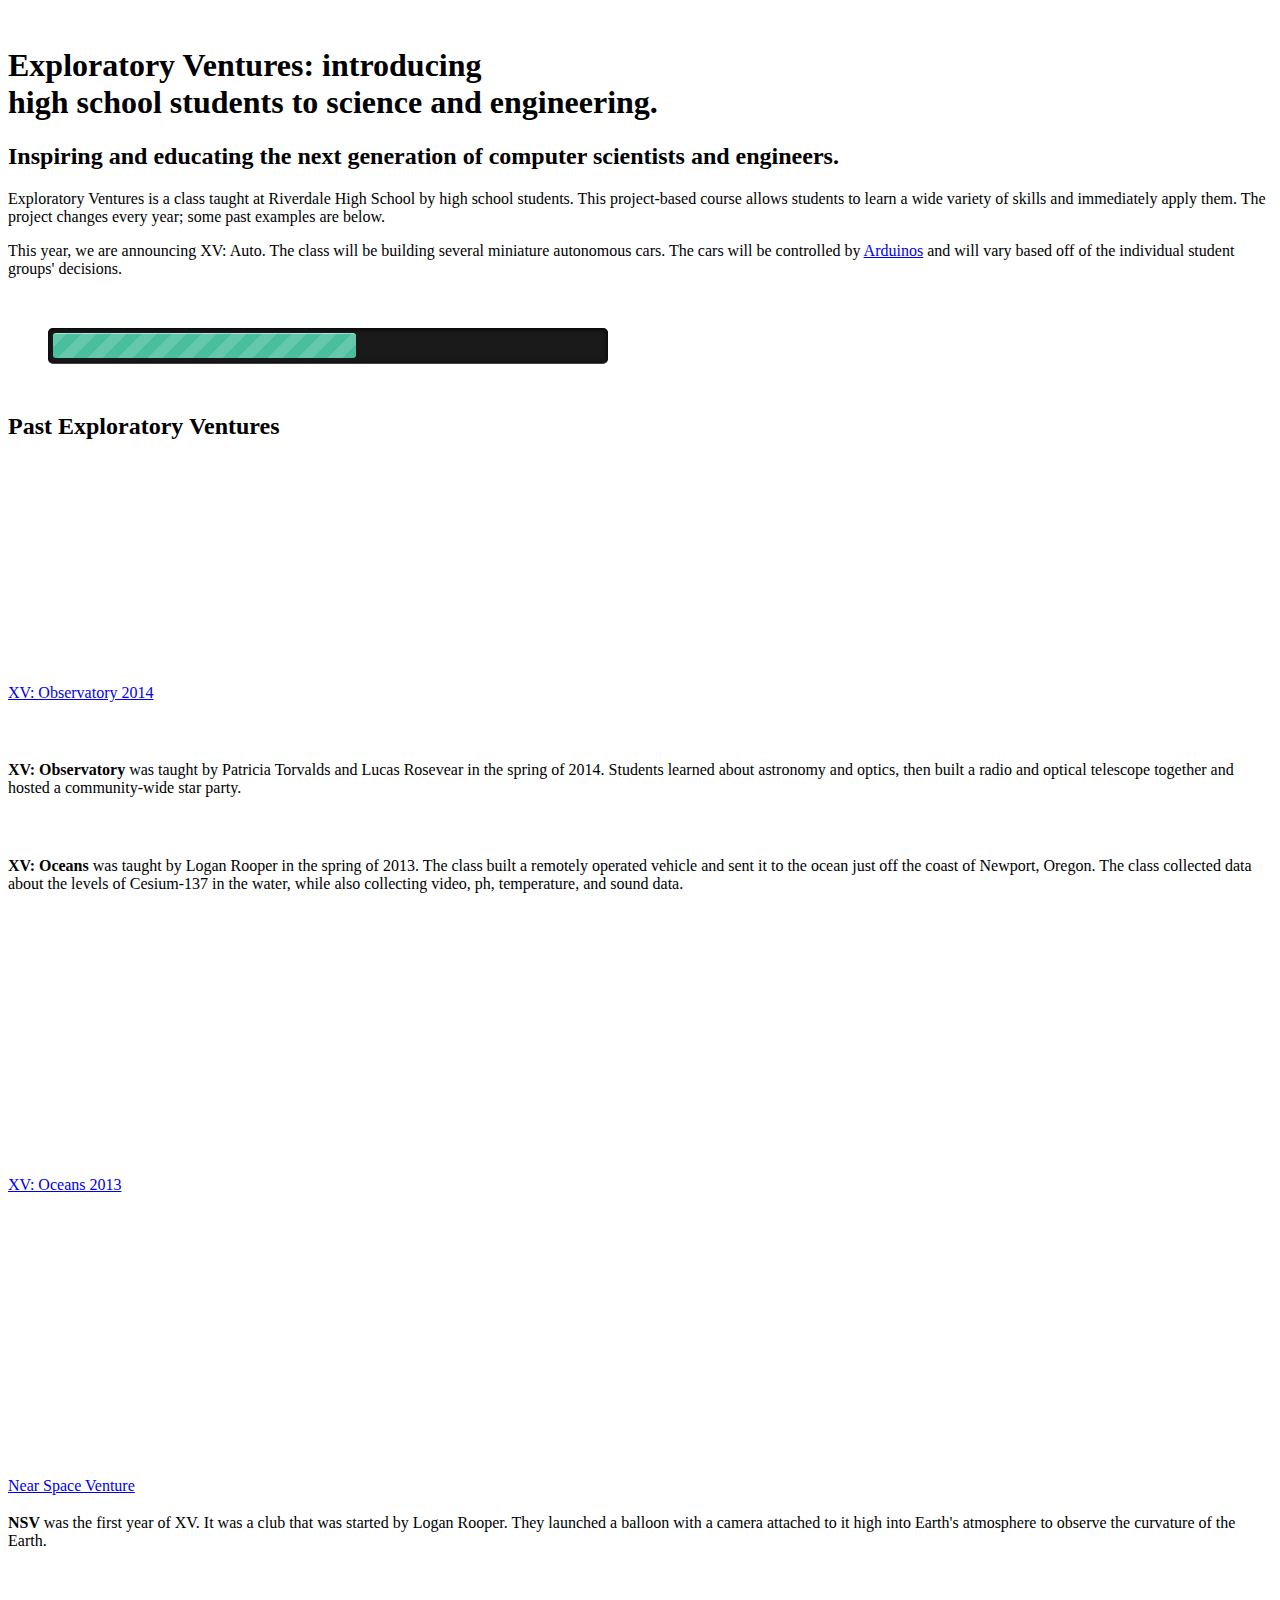
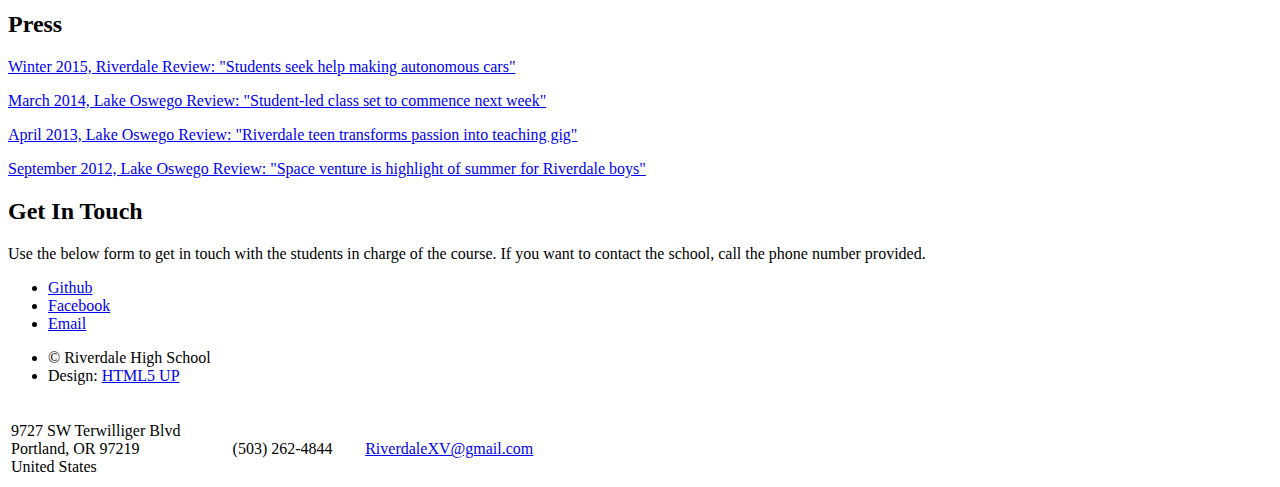
==== index.html @ 969e3108 "added css to this bc i am terrible" ====
<!DOCTYPE HTML>
<!--
	Strata by HTML5 UP
	html5up.net | @n33co
	Free for personal and commercial use under the CCA 3.0 license (html5up.net/license)
-->
<html>
	<head>
		<title>RHS Exploratory Ventures</title>
		<meta http-equiv="content-type" content="text/html; charset=utf-8" />
		<meta name="description" content="" />
		<meta name="keywords" content="" />
		<!--[if lte IE 8]><script src="css/ie/html5shiv.js"></script><![endif]-->
		<script src="js/jquery.min.js"></script>
		<script src="js/jquery.poptrox.min.js"></script>
		<script src="js/skel.min.js"></script>
		<script src="js/init.js"></script>
		<noscript>
			<link rel="stylesheet" href="css/skel.css" />
			<link rel="stylesheet" href="css/style.css" />
			<link rel="stylesheet" href="css/style-xlarge.css" />
		</noscript>
		<!--[if lte IE 8]><link rel="stylesheet" href="css/ie/v8.css" /><![endif]-->
		 </head>
	<body id="top">
	<style>
		.progress-bar {
    background-color: #1a1a1a;
    height: 25px;
    padding: 5px;
    width: 550px;
    margin: 50px 0;         
    border-radius: 5px;
    box-shadow: 0 1px 5px #000 inset, 0 1px 0 #444;           
}

.progress-bar span {
    display: inline-block;
    height: 100%;
    border-radius: 3px;
    box-shadow: 0 1px 0 rgba(255, 255, 255, .5) inset;
    transition: width .4s ease-in-out;    
}
.blue span {
    background-color: #49bf9d;   
}

.stripes span {
    background-size: 30px 30px;
    background-image: linear-gradient(135deg, rgba(255, 255, 255, .15) 25%, transparent 25%,
                        transparent 50%, rgba(255, 255, 255, .15) 50%, rgba(255, 255, 255, .15) 75%,
                        transparent 75%, transparent);            
    
    animation: animate-stripes 3s linear infinite;             
}

@keyframes animate-stripes {
    0% {background-position: 0 0;} 100% {background-position: 60px 0;}
}
	</style>

		<!-- Header -->
			<header id="header">
				<a href="#" class="image avatar"><img src="images/XVAUTO.png" alt="" /></a>
				<h1><strong>Exploratory Ventures</strong>: introducing<br />
				high school students to science and engineering.
			</h1>
			</header>

		<!-- Main -->
			<div id="main">
		
				<!-- One -->
					<section id="one">
						<header class="major">
							<h2>Inspiring and educating the next generation of computer scientists and engineers.<br />
							</h2>
						</header>
						<p><bold>Exploratory Ventures</bold> is a class taught at Riverdale High School by high school students. This project-based course allows students to learn a wide variety of skills and immediately apply them. The project changes every year; some past examples are below.</p>
						<p><bold>This year</bold>, we are announcing XV: Auto. The class will be building several miniature autonomous cars. The cars will be controlled by <a href="http://www.arduino.cc/" target="_blank">Arduinos</a> and will vary based off of the individual student groups' decisions.
						<ul class="actions">
							<div class="progress-bar blue stripes">
    <span style="width: 55%">
</div>
</div></center>
						</ul>
					</section>
				
				<!-- Two -->
					<section id="two">
						<h2>Past Exploratory Ventures</h2>
						<div class="row">
							<article class="6u 12u$(3) work-item">
								<iframe src="//player.vimeo.com/video/119305865" width="348" height="204" frameborder="0" webkitallowfullscreen mozallowfullscreen allowfullscreen></iframe> <p><a href="http://vimeo.com/119305865">XV: Observatory 2014</a>
								<h3><br></h3>
								<p></p>
							</article>
							<article class="6u$ 12u$(3) work-item">
								<strong>XV: Observatory</strong> was taught by Patricia Torvalds and Lucas Rosevear in the spring of 2014. Students learned about astronomy and optics, then built a radio and optical telescope together and hosted a community-wide star party.
								<h3><br></h3>
								<p></p>
							</article>
							<article class="6u 12u$(3) work-item">
								<strong>XV: Oceans </strong> was taught by Logan Rooper in the spring of 2013. The class built a remotely operated vehicle and sent it to the ocean just off the coast of Newport, Oregon. The class collected data about the levels of Cesium-137 in the water, while also collecting video, ph, temperature, and sound data.
								<h3><br></h3>
								<p></p>
							</article>
							<article class="6u$ 12u$(3) work-item">
								<iframe src="//player.vimeo.com/video/84541056" width="348" height="204" frameborder="0" webkitallowfullscreen mozallowfullscreen allowfullscreen></iframe> <p><a href="http://vimeo.com/84541056">XV: Oceans 2013</a>
								<h3><br></h3>
								<p></p>
							</article>
							<article class="6u 12u$(3) work-item">
								<iframe src="//player.vimeo.com/video/48269964" width="348" height="204" frameborder="0" webkitallowfullscreen mozallowfullscreen allowfullscreen></iframe> <p><a href="http://vimeo.com/48269964">Near Space Venture</a>
								<h3></h3>
								<p></p>
							</article>
							<article class="6u$ 12u$(3) work-item">
								<strong>NSV </strong>was the first year of XV. It was a club that was started by Logan Rooper. They launched a balloon with a camera attached to it high into Earth's atmosphere to observe the curvature of the Earth.
								<h3><br></h3>
								<p></p>
							</article>
						</div>
						
					</section>
				<!-- Three -->
					<section id="three">
						<h2>Press</h2>
						<p><a href="http://issuu.com/riverdaleschool/docs/riverdalereview-winter-2015_final_i?e=13899473/11351875" target="_blank">Winter 2015, Riverdale Review: "Students seek help making autonomous cars"</a>
						<p><a href="http://www.pamplinmedia.com/lor/108-education/213154-71462-student-led-class-set-to-commence-next-week" target="_blank">March 2014, Lake Oswego Review: "Student-led class set to commence next week"</a>
						<p><a href="http://portlandtribune.com/lor/108-education/135375-riverdale-teen-transforms-passion-into-teaching-gig" target="_blank">April 2013, Lake Oswego Review: "Riverdale teen transforms passion into teaching gig"</a>
						<p><a href="http://portlandtribune.com/lor/108-education/115418-space-venture-is-highlight-of-summer-for-riverdale-boys-" target="_blank">September 2012, Lake Oswego Review: "Space venture is highlight of summer for Riverdale boys"</a>
					</section>
				<!-- Four -->
					<section id="four">
						<h2>Get In Touch</h2>
						<p>Use the below form to get in touch with the students in charge of the course. If you want to contact the school, call the phone number provided.</p>
						<div class="row">
							<div class="8u 12u$(2)">
			
							<div class="4u$ 12u$(2)">
								<table style="width:6in">
									<tr>
										<td><center><h3 class="icon fa-home"></h3></center>9727 SW Terwilliger Blvd<br />
										Portland, OR 97219<br />
										United States</td>
										<td><center><h3 class="icon fa-mobile"></h3></center>(503) 262-4844 </td>
										<td><center><h3 class="icon fa-envelope-o"></h3></center> <a href="mailto:RiverdaleXV@gmail.com">RiverdaleXV@gmail.com</a></td>
							</div>
						</div>
					</section>
			</div>
			
		<!-- Footer -->
			<footer id="footer">
				<ul class="icons">
					<li><a href="https://www.github.com/Exploratory-Ventures" class="icon fa-github"><span class="label">Github</span></a></li>
					<li><a href="https://www.facebook.com/exploratoryventures" class="icon fa-facebook"><span class="label">Facebook</span></a></li>
					<li><a href="mailto:RiverdaleXV@gmail.com" class="icon fa-envelope-o"><span class="label">Email</span></a></li>
				</ul>
				<ul class="copyright">
					<li>&copy; Riverdale High School</li><li>Design: <a href="http://html5up.net">HTML5 UP</a></li>
				</ul>
			</footer>

	</body>
</html>
---- css/style.css ----
@import url(font-awesome.min.css);
@import url("http://fonts.googleapis.com/css?family=Source+Sans+Pro:400,400italic");

/*
	Strata by HTML5 UP
	html5up.net | @n33co
	Free for personal and commercial use under the CCA 3.0 license (html5up.net/license)
*/

/* Basic */

	body {
		background: #fff;
	}

		body.is-loading *, body.is-loading *:before, body.is-loading *:after {
			-moz-animation: none !important;
			-webkit-animation: none !important;
			-o-animation: none !important;
			-ms-animation: none !important;
			animation: none !important;
			-moz-transition: none !important;
			-webkit-transition: none !important;
			-o-transition: none !important;
			-ms-transition: none !important;
			transition: none !important;
		}

	body, input, select, textarea {
		color: #a2a2a2;
		font-family: "Source Sans Pro", Helvetica, sans-serif;
		font-size: 16pt;
		font-weight: 400;
		line-height: 1.75em;
	}

	a {
		-moz-transition: color 0.2s ease-in-out, border-color 0.2s ease-in-out;
		-webkit-transition: color 0.2s ease-in-out, border-color 0.2s ease-in-out;
		-o-transition: color 0.2s ease-in-out, border-color 0.2s ease-in-out;
		-ms-transition: color 0.2s ease-in-out, border-color 0.2s ease-in-out;
		transition: color 0.2s ease-in-out, border-color 0.2s ease-in-out;
		border-bottom: dotted 1px;
		color: #49bf9d;
		text-decoration: none;
	}

		a:hover {
			border-bottom-color: transparent;
			color: #49bf9d !important;
			text-decoration: none;
		}

	strong, b {
		color: #787878;
		font-weight: 400;
	}

	em, i {
		font-style: italic;
	}

	p {
		margin: 0 0 2em 0;
	}

	h1, h2, h3, h4, h5, h6 {
		color: #787878;
		font-weight: 400;
		line-height: 1em;
		margin: 0 0 1em 0;
	}

		h1 a, h2 a, h3 a, h4 a, h5 a, h6 a {
			color: inherit;
			text-decoration: none;
		}

	h1 {
		font-size: 2em;
		line-height: 1.5em;
	}

	h2 {
		font-size: 1.5em;
		line-height: 1.5em;
	}

	h3 {
		font-size: 1.25em;
		line-height: 1.5em;
	}

	h4 {
		font-size: 1.1em;
		line-height: 1.5em;
	}

	h5 {
		font-size: 0.9em;
		line-height: 1.5em;
	}

	h6 {
		font-size: 0.7em;
		line-height: 1.5em;
	}

	sub {
		font-size: 0.8em;
		position: relative;
		top: 0.5em;
	}

	sup {
		font-size: 0.8em;
		position: relative;
		top: -0.5em;
	}

	hr {
		border: 0;
		border-bottom: solid 2px #efefef;
		margin: 2em 0;
	}

		hr.major {
			margin: 3em 0;
		}

	blockquote {
		border-left: solid 6px #efefef;
		font-style: italic;
		margin: 0 0 2em 0;
		padding: 0.5em 0 0.5em 1.5em;
	}
/*progress bar */
.progress-bar {
    background-color: #1a1a1a;
    height: 25px;
    padding: 5px;
    width: 550px;
    margin: 50px 0;         
    border-radius: 5px;
    box-shadow: 0 1px 5px #000 inset, 0 1px 0 #444;           
}

.progress-bar span {
    display: inline-block;
    height: 100%;
    border-radius: 3px;
    box-shadow: 0 1px 0 rgba(255, 255, 255, .5) inset;
    transition: width .4s ease-in-out;    
}
.blue span {
    background-color: #49bf9d;   
}

.orange span {
      background-color: #fecf23;
      background-image: linear-gradient(top, #fecf23, #fd9215);  
}   

.green span {
      background-color: #a5df41;
      background-image: linear-gradient(top, #a5df41, #4ca916);  
}
.stripes span {
    background-size: 30px 30px;
    background-image: linear-gradient(135deg, rgba(255, 255, 255, .15) 25%, transparent 25%,
                        transparent 50%, rgba(255, 255, 255, .15) 50%, rgba(255, 255, 255, .15) 75%,
                        transparent 75%, transparent);            
    
    animation: animate-stripes 3s linear infinite;             
}

@keyframes animate-stripes {
    0% {background-position: 0 0;} 100% {background-position: 60px 0;}
}
	   
/*end pbar */	   
	code {
		background: #f7f7f7;
		border-radius: 0.35em;
		border: solid 2px #efefef;
		font-family: "Courier New", monospace;
		font-size: 0.9em;
		margin: 0 0.25em;
		padding: 0.25em 0.65em;
	}

	pre {
		-webkit-overflow-scrolling: touch;
		font-family: "Courier New", monospace;
		font-size: 0.9em;
		margin: 0 0 2em 0;
	}

		pre code {
			display: block;
			line-height: 1.75em;
			padding: 1em 1.5em;
			overflow-x: auto;
		}

	.align-left {
		text-align: left;
	}

	.align-center {
		text-align: center;
	}

	.align-right {
		text-align: right;
	}

/* Section/Article */

	section.special, article.special {
		text-align: center;
	}

	header p {
		color: #b2b2b2;
		position: relative;
		margin: 0 0 1.5em 0;
	}

	header h2 + p {
		font-size: 1.25em;
		margin-top: -1em;
		line-height: 1.5em;
	}

	header h3 + p {
		font-size: 1.1em;
		margin-top: -0.8em;
		line-height: 1.5em;
	}

	header h4 + p,
	header h5 + p,
	header h6 + p {
		font-size: 0.9em;
		margin-top: -0.6em;
		line-height: 1.5em;
	}

	header.major h2 {
		font-size: 2em;
	}

/* Form */

	form {
		margin: 0 0 2em 0;
	}

	label {
		color: #787878;
		display: block;
		font-size: 0.9em;
		font-weight: 400;
		margin: 0 0 1em 0;
	}

	input[type="text"],
	input[type="password"],
	input[type="email"],
	select,
	textarea {
		-moz-appearance: none;
		-webkit-appearance: none;
		-o-appearance: none;
		-ms-appearance: none;
		appearance: none;
		background: #f7f7f7;
		border-radius: 0.35em;
		border: solid 2px transparent;
		color: inherit;
		display: block;
		outline: 0;
		padding: 0 0.75em;
		text-decoration: none;
		width: 100%;
	}

		input[type="text"]:invalid,
		input[type="password"]:invalid,
		input[type="email"]:invalid,
		select:invalid,
		textarea:invalid {
			box-shadow: none;
		}

		input[type="text"]:focus,
		input[type="password"]:focus,
		input[type="email"]:focus,
		select:focus,
		textarea:focus {
			border-color: #49bf9d;
		}

	.select-wrapper {
		text-decoration: none;
		display: block;
		position: relative;
	}

		.select-wrapper:before {
			-moz-osx-font-smoothing: grayscale;
			-webkit-font-smoothing: antialiased;
			font-family: FontAwesome;
			font-style: normal;
			font-weight: normal;
			text-transform: none !important;
		}

		.select-wrapper:before {
			color: #dfdfdf;
			content: '\f078';
			display: block;
			height: 2.75em;
			line-height: 2.75em;
			pointer-events: none;
			position: absolute;
			right: 0;
			text-align: center;
			top: 0;
			width: 2.75em;
		}

		.select-wrapper select::-ms-expand {
			display: none;
		}

	input[type="text"],
	input[type="password"],
	input[type="email"],
	select {
		height: 2.75em;
	}

	textarea {
		padding: 0.75em;
	}

	input[type="checkbox"],
	input[type="radio"] {
		-moz-appearance: none;
		-webkit-appearance: none;
		-o-appearance: none;
		-ms-appearance: none;
		appearance: none;
		display: block;
		float: left;
		margin-right: -2em;
		opacity: 0;
		width: 1em;
		z-index: -1;
	}

		input[type="checkbox"] + label,
		input[type="radio"] + label {
			text-decoration: none;
			color: #a2a2a2;
			cursor: pointer;
			display: inline-block;
			font-size: 1em;
			font-weight: 400;
			padding-left: 2.4em;
			padding-right: 0.75em;
			position: relative;
		}

			input[type="checkbox"] + label:before,
			input[type="radio"] + label:before {
				-moz-osx-font-smoothing: grayscale;
				-webkit-font-smoothing: antialiased;
				font-family: FontAwesome;
				font-style: normal;
				font-weight: normal;
				text-transform: none !important;
			}

			input[type="checkbox"] + label:before,
			input[type="radio"] + label:before {
				background: #f7f7f7;
				border-radius: 0.35em;
				border: solid 2px transparent;
				content: '';
				display: inline-block;
				height: 1.65em;
				left: 0;
				line-height: 1.58125em;
				position: absolute;
				text-align: center;
				top: 0;
				width: 1.65em;
			}

		input[type="checkbox"]:checked + label:before,
		input[type="radio"]:checked + label:before {
			background: #787878;
			border-color: #787878;
			color: #fff;
			content: '\f00c';
		}

		input[type="checkbox"]:focus + label:before,
		input[type="radio"]:focus + label:before {
			border-color: #49bf9d;
		}

	input[type="checkbox"] + label:before {
		border-radius: 0.35em;
	}

	input[type="radio"] + label:before {
		border-radius: 100%;
	}

	::-webkit-input-placeholder {
		color: #b2b2b2 !important;
		opacity: 1.0;
	}

	:-moz-placeholder {
		color: #b2b2b2 !important;
		opacity: 1.0;
	}

	::-moz-placeholder {
		color: #b2b2b2 !important;
		opacity: 1.0;
	}

	:-ms-input-placeholder {
		color: #b2b2b2 !important;
		opacity: 1.0;
	}

	.formerize-placeholder {
		color: #b2b2b2 !important;
		opacity: 1.0;
	}

/* Box */

	.box {
		border-radius: 0.35em;
		border: solid 2px #efefef;
		margin-bottom: 2em;
		padding: 1.5em;
	}

		.box > :last-child,
		.box > :last-child > :last-child,
		.box > :last-child > :last-child > :last-child {
			margin-bottom: 0;
		}

		.box.alt {
			border: 0;
			border-radius: 0;
			padding: 0;
		}

/* Icon */

	.icon {
		text-decoration: none;
		border-bottom: none;
		position: relative;
	}

		.icon:before {
			-moz-osx-font-smoothing: grayscale;
			-webkit-font-smoothing: antialiased;
			font-family: FontAwesome;
			font-style: normal;
			font-weight: normal;
			text-transform: none !important;
		}

		.icon > .label {
			display: none;
		}

/* Image */

	.image {
		border-radius: 0.35em;
		border: 0;
		display: inline-block;
		position: relative;
	}

		.image:before {
			-moz-transition: opacity 0.2s ease-in-out;
			-webkit-transition: opacity 0.2s ease-in-out;
			-o-transition: opacity 0.2s ease-in-out;
			-ms-transition: opacity 0.2s ease-in-out;
			transition: opacity 0.2s ease-in-out;
			background: url("images/overlay.png");
			border-radius: 0.35em;
			content: '';
			display: block;
			height: 100%;
			left: 0;
			opacity: 0.5;
			position: absolute;
			top: 0;
			width: 100%;
		}

		.image.thumb {
			text-align: center;
		}

			.image.thumb:after {
				-moz-transition: opacity 0.2s ease-in-out;
				-webkit-transition: opacity 0.2s ease-in-out;
				-o-transition: opacity 0.2s ease-in-out;
				-ms-transition: opacity 0.2s ease-in-out;
				transition: opacity 0.2s ease-in-out;
				border-radius: 0.35em;
				border: solid 3px rgba(255, 255, 255, 0.5);
				color: #fff;
				content: 'View';
				display: inline-block;
				font-size: 0.8em;
				font-weight: 400;
				left: 50%;
				line-height: 2.25em;
				margin: -1.25em 0 0 -3em;
				opacity: 0;
				padding: 0 1.5em;
				position: absolute;
				text-align: center;
				text-decoration: none;
				top: 50%;
				white-space: nowrap;
			}

			.image.thumb:hover:after {
				opacity: 1.0;
			}

			.image.thumb:hover:before {
				background: url("images/overlay.png"), url("images/overlay.png");
				opacity: 1.0;
			}

		.image img {
			border-radius: 0.35em;
			display: block;
		}

		.image.left {
			float: left;
			margin: 0 1.5em 1em 0;
			top: 0.25em;
		}

		.image.right {
			float: right;
			margin: 0 0 1em 1.5em;
			top: 0.25em;
		}

		.image.left, .image.right {
			max-width: 40%;
		}

			.image.left img, .image.right img {
				width: 100%;
			}

		.image.fit {
			display: block;
			margin: 0 0 2em 0;
			width: 100%;
		}

			.image.fit img {
				width: 100%;
			}

		.image.avatar {
			border-radius: 100%;
		}

			.image.avatar:before {
				display: none;
			}

			.image.avatar img {
				border-radius: 100%;
				width: 100%;
			}

/* List */

	ol {
		list-style: decimal;
		margin: 0 0 2em 0;
		padding-left: 1.25em;
	}

		ol li {
			padding-left: 0.25em;
		}

	ul {
		list-style: disc;
		margin: 0 0 2em 0;
		padding-left: 1em;
	}

		ul li {
			padding-left: 0.5em;
		}

		ul.alt {
			list-style: none;
			padding-left: 0;
		}

			ul.alt li {
				border-top: solid 2px #efefef;
				padding: 0.5em 0;
			}

				ul.alt li:first-child {
					border-top: 0;
					padding-top: 0;
				}

		ul.icons {
			cursor: default;
			list-style: none;
			padding-left: 0;
		}

			ul.icons li {
				display: inline-block;
				padding: 0 1em 0 0;
			}

				ul.icons li:last-child {
					padding-right: 0;
				}

				ul.icons li .icon:before {
					font-size: 1.5em;
				}

		ul.actions {
			cursor: default;
			list-style: none;
			padding-left: 0;
		}

			ul.actions li {
				display: inline-block;
				padding: 0 1em 0 0;
				vertical-align: middle;
			}

				ul.actions li:last-child {
					padding-right: 0;
				}

			ul.actions.small li {
				padding: 0 0.5em 0 0;
			}

			ul.actions.vertical li {
				display: block;
				padding: 1em 0 0 0;
			}

				ul.actions.vertical li:first-child {
					padding-top: 0;
				}

				ul.actions.vertical li > * {
					margin-bottom: 0;
				}

			ul.actions.vertical.small li {
				padding: 0.5em 0 0 0;
			}

				ul.actions.vertical.small li:first-child {
					padding-top: 0;
				}

			ul.actions.fit {
				display: table;
				margin-left: -1em;
				padding: 0;
				table-layout: fixed;
				width: calc(100% + 1em);
			}

				ul.actions.fit li {
					display: table-cell;
					padding: 0 0 0 1em;
				}

					ul.actions.fit li > * {
						margin-bottom: 0;
					}

				ul.actions.fit.small {
					margin-left: -0.5em;
					width: calc(100% + 0.5em);
				}

					ul.actions.fit.small li {
						padding: 0 0 0 0.5em;
					}

		ul.labeled-icons {
			list-style: none;
			padding: 0;
		}

			ul.labeled-icons li {
				line-height: 1.75em;
				margin: 1.5em 0 0 0;
				padding-left: 2.25em;
				position: relative;
			}

				ul.labeled-icons li:first-child {
					margin-top: 0;
				}

				ul.labeled-icons li a {
					color: inherit;
				}

				ul.labeled-icons li h3 {
					color: #b2b2b2;
					left: 0;
					position: absolute;
					text-align: center;
					top: 0;
					width: 1em;
				}

	dl {
		margin: 0 0 2em 0;
	}

/* Table */

	.table-wrapper {
		-webkit-overflow-scrolling: touch;
		overflow-x: auto;
	}

	table {
		margin: 0 0 2em 0;
		width: 100%;
	}

		table tbody tr {
			border: solid 1px #efefef;
			border-left: 0;
			border-right: 0;
		}

			table tbody tr:nth-child(2n + 1) {
				background-color: #f7f7f7;
			}

		table td {
			padding: 0.75em 0.75em;
		}

		table th {
			color: #787878;
			font-size: 0.9em;
			font-weight: 400;
			padding: 0 0.75em 0.75em 0.75em;
			text-align: left;
		}

		table thead {
			border-bottom: solid 2px #efefef;
		}

		table tfoot {
			border-top: solid 2px #efefef;
		}

		table.alt {
			border-collapse: separate;
		}

			table.alt tbody tr td {
				border: solid 2px #efefef;
				border-left-width: 0;
				border-top-width: 0;
			}

				table.alt tbody tr td:first-child {
					border-left-width: 2px;
				}

			table.alt tbody tr:first-child td {
				border-top-width: 2px;
			}

			table.alt thead {
				border-bottom: 0;
			}

			table.alt tfoot {
				border-top: 0;
			}

/* Button */

	input[type="submit"],
	input[type="reset"],
	input[type="button"],
	.button {
		-moz-appearance: none;
		-webkit-appearance: none;
		-o-appearance: none;
		-ms-appearance: none;
		appearance: none;
		-moz-transition: background-color 0.2s ease-in-out, color 0.2s ease-in-out, border-color 0.2s ease-in-out;
		-webkit-transition: background-color 0.2s ease-in-out, color 0.2s ease-in-out, border-color 0.2s ease-in-out;
		-o-transition: background-color 0.2s ease-in-out, color 0.2s ease-in-out, border-color 0.2s ease-in-out;
		-ms-transition: background-color 0.2s ease-in-out, color 0.2s ease-in-out, border-color 0.2s ease-in-out;
		transition: background-color 0.2s ease-in-out, color 0.2s ease-in-out, border-color 0.2s ease-in-out;
		background-color: transparent;
		border-radius: 0.35em;
		border: solid 3px #efefef;
		color: #787878 !important;
		cursor: pointer;
		display: inline-block;
		font-weight: 400;
		height: 3.15em;
		height: calc(2.75em + 6px);
		line-height: 2.75em;
		min-width: 10em;
		padding: 0 1.5em;
		text-align: center;
		text-decoration: none;
		white-space: nowrap;
	}

		input[type="submit"]:hover,
		input[type="reset"]:hover,
		input[type="button"]:hover,
		.button:hover {
			border-color: #49bf9d;
			color: #49bf9d !important;
		}

		input[type="submit"]:active,
		input[type="reset"]:active,
		input[type="button"]:active,
		.button:active {
			background-color: rgba(73, 191, 157, 0.1);
			border-color: #49bf9d;
			color: #49bf9d !important;
		}

		input[type="submit"].icon,
		input[type="reset"].icon,
		input[type="button"].icon,
		.button.icon {
			padding-left: 1.35em;
		}

			input[type="submit"].icon:before,
			input[type="reset"].icon:before,
			input[type="button"].icon:before,
			.button.icon:before {
				margin-right: 0.5em;
			}

		input[type="submit"].fit,
		input[type="reset"].fit,
		input[type="button"].fit,
		.button.fit {
			display: block;
			margin: 0 0 1em 0;
			min-width: 0;
			width: 100%;
		}

		input[type="submit"].small,
		input[type="reset"].small,
		input[type="button"].small,
		.button.small {
			font-size: 0.8em;
		}

		input[type="submit"].big,
		input[type="reset"].big,
		input[type="button"].big,
		.button.big {
			font-size: 1.35em;
		}

		input[type="submit"].special,
		input[type="reset"].special,
		input[type="button"].special,
		.button.special {
			background-color: #49bf9d;
			border-color: #49bf9d;
			color: #ffffff !important;
		}

			input[type="submit"].special:hover,
			input[type="reset"].special:hover,
			input[type="button"].special:hover,
			.button.special:hover {
				background-color: #5cc6a7;
				border-color: #5cc6a7;
			}

			input[type="submit"].special:active,
			input[type="reset"].special:active,
			input[type="button"].special:active,
			.button.special:active {
				background-color: #3eb08f;
				border-color: #3eb08f;
			}

		input[type="submit"].disabled, input[type="submit"]:disabled,
		input[type="reset"].disabled,
		input[type="reset"]:disabled,
		input[type="button"].disabled,
		input[type="button"]:disabled,
		.button.disabled,
		.button:disabled {
			background-color: #e7e7e7 !important;
			border-color: #e7e7e7 !important;
			color: #b2b2b2 !important;
			cursor: default;
		}

/* Work Item */

	.work-item {
		margin: 0 0 2em 0;
	}

		.work-item .image {
			margin: 0 0 1.5em 0;
		}

		.work-item h3 {
			font-size: 1em;
			margin: 0 0 0.5em 0;
		}

		.work-item p {
			font-size: 0.8em;
			line-height: 1.5em;
			margin: 0;
		}

/* Header */

	#header {
		background-color: #060606;
		background-attachment: scroll,								fixed;
		background-image: url("images/overlay.png"), url("../images/bg.jpg");
		background-position: top left,							top left;
		background-repeat: repeat,								no-repeat;
		background-size: auto,								auto 100%;
		color: rgba(255, 255, 255, 0.5);
		height: 100%;
		left: 0;
		padding: 8em 4em 0 0;
		position: fixed;
		text-align: right;
		top: 0;
		width: 35%;
	}

		#header strong, #header b {
			color: #ffffff;
		}

		#header h2, #header h3, #header h4, #header h5, #header h6 {
			color: #ffffff;
		}

		#header h1 {
			color: rgba(255, 255, 255, 0.5);
			font-size: 1.35em;
			line-height: 1.75em;
			margin: 0;
		}

		#header .image.avatar {
			margin: 0 0 1em 0;
			width: 6.25em;
		}

/* Footer */

	#footer {
		bottom: 0;
		left: 0;
		padding: 0 4em 6em 0;
		position: fixed;
		text-align: right;
		width: 35%;
	}

		#footer .icons {
			margin: 1em 0 0 0;
		}

			#footer .icons a {
				color: rgba(255, 255, 255, 0.4);
			}

		#footer .copyright {
			color: rgba(255, 255, 255, 0.4);
			font-size: 0.8em;
			list-style: none;
			margin: 1em 0 0 0;
			padding: 0;
		}

			#footer .copyright li {
				border-left: solid 1px rgba(255, 255, 255, 0.25);
				display: inline-block;
				line-height: 1em;
				margin-left: 0.75em;
				padding-left: 0.75em;
			}

				#footer .copyright li:first-child {
					border-left: 0;
					margin-left: 0;
					padding-left: 0;
				}

				#footer .copyright li a {
					color: inherit;
				}

/* Main */

	#main {
		margin-left: 35%;
		max-width: 54em;
		padding: 8em 4em 4em 4em;
		width: calc(100% - 35%);
	}

		#main > section {
			border-top: solid 2px #efefef;
			margin: 4em 0 0 0;
			padding: 4em 0 0 0;
		}

			#main > section:first-child {
				border-top: 0;
				margin-top: 0;
				padding-top: 0;
			}

/* Poptrox */
	@-moz-keyframes spin { 0% { -moz-transform: rotate(0deg); -webkit-transform: rotate(0deg); -o-transform: rotate(0deg); -ms-transform: rotate(0deg); transform: rotate(0deg); } 100% { -moz-transform: rotate(360deg); -webkit-transform: rotate(360deg); -o-transform: rotate(360deg); -ms-transform: rotate(360deg); transform: rotate(360deg); } }
	@-webkit-keyframes spin { 0% { -moz-transform: rotate(0deg); -webkit-transform: rotate(0deg); -o-transform: rotate(0deg); -ms-transform: rotate(0deg); transform: rotate(0deg); } 100% { -moz-transform: rotate(360deg); -webkit-transform: rotate(360deg); -o-transform: rotate(360deg); -ms-transform: rotate(360deg); transform: rotate(360deg); } }
	@-o-keyframes spin { 0% { -moz-transform: rotate(0deg); -webkit-transform: rotate(0deg); -o-transform: rotate(0deg); -ms-transform: rotate(0deg); transform: rotate(0deg); } 100% { -moz-transform: rotate(360deg); -webkit-transform: rotate(360deg); -o-transform: rotate(360deg); -ms-transform: rotate(360deg); transform: rotate(360deg); } }
	@-ms-keyframes spin { 0% { -moz-transform: rotate(0deg); -webkit-transform: rotate(0deg); -o-transform: rotate(0deg); -ms-transform: rotate(0deg); transform: rotate(0deg); } 100% { -moz-transform: rotate(360deg); -webkit-transform: rotate(360deg); -o-transform: rotate(360deg); -ms-transform: rotate(360deg); transform: rotate(360deg); } }
	@keyframes spin { 0% { -moz-transform: rotate(0deg); -webkit-transform: rotate(0deg); -o-transform: rotate(0deg); -ms-transform: rotate(0deg); transform: rotate(0deg); } 100% { -moz-transform: rotate(360deg); -webkit-transform: rotate(360deg); -o-transform: rotate(360deg); -ms-transform: rotate(360deg); transform: rotate(360deg); } }

	.poptrox-popup {
		-moz-box-sizing: content-box;
		-webkit-box-sizing: content-box;
		-o-box-sizing: content-box;
		-ms-box-sizing: content-box;
		box-sizing: content-box;
		-webkit-tap-highlight-color: rgba(255, 255, 255, 0);
		background: #fff;
		border-radius: 0.35em;
		box-shadow: 0 0.1em 0.15em 0 rgba(0, 0, 0, 0.15);
		overflow: hidden;
		padding-bottom: 3em;
	}

		.poptrox-popup .loader {
			text-decoration: none;
			-moz-animation: spin 1s linear infinite;
			-webkit-animation: spin 1s linear infinite;
			-o-animation: spin 1s linear infinite;
			-ms-animation: spin 1s linear infinite;
			animation: spin 1s linear infinite;
			font-size: 1.5em;
			height: 1em;
			left: 50%;
			line-height: 1em;
			margin: -0.5em 0 0 -0.5em;
			position: absolute;
			top: 50%;
			width: 1em;
		}

			.poptrox-popup .loader:before {
				-moz-osx-font-smoothing: grayscale;
				-webkit-font-smoothing: antialiased;
				font-family: FontAwesome;
				font-style: normal;
				font-weight: normal;
				text-transform: none !important;
			}

			.poptrox-popup .loader:before {
				content: '\f1ce';
			}

		.poptrox-popup .caption {
			background: #fff;
			bottom: 0;
			cursor: default;
			font-size: 0.9em;
			height: 3em;
			left: 0;
			line-height: 2.8em;
			position: absolute;
			text-align: center;
			width: 100%;
			z-index: 1;
		}

		.poptrox-popup .nav-next,
		.poptrox-popup .nav-previous {
			text-decoration: none;
			-moz-transition: opacity 0.2s ease-in-out;
			-webkit-transition: opacity 0.2s ease-in-out;
			-o-transition: opacity 0.2s ease-in-out;
			-ms-transition: opacity 0.2s ease-in-out;
			transition: opacity 0.2s ease-in-out;
			-webkit-tap-highlight-color: rgba(255, 255, 255, 0);
			background: rgba(0, 0, 0, 0.01);
			cursor: pointer;
			height: 100%;
			opacity: 0;
			position: absolute;
			top: 0;
			width: 50%;
		}

			.poptrox-popup .nav-next:before,
			.poptrox-popup .nav-previous:before {
				-moz-osx-font-smoothing: grayscale;
				-webkit-font-smoothing: antialiased;
				font-family: FontAwesome;
				font-style: normal;
				font-weight: normal;
				text-transform: none !important;
			}

			.poptrox-popup .nav-next:before,
			.poptrox-popup .nav-previous:before {
				color: #fff;
				font-size: 2.5em;
				height: 1em;
				line-height: 1em;
				margin-top: -0.75em;
				position: absolute;
				text-align: center;
				top: 50%;
				width: 1.5em;
			}

		.poptrox-popup .nav-next {
			right: 0;
		}

			.poptrox-popup .nav-next:before {
				content: '\f105';
				right: 0;
			}

		.poptrox-popup .nav-previous {
			left: 0;
		}

			.poptrox-popup .nav-previous:before {
				content: '\f104';
				left: 0;
			}

		.poptrox-popup .closer {
			text-decoration: none;
			-moz-transition: opacity 0.2s ease-in-out;
			-webkit-transition: opacity 0.2s ease-in-out;
			-o-transition: opacity 0.2s ease-in-out;
			-ms-transition: opacity 0.2s ease-in-out;
			transition: opacity 0.2s ease-in-out;
			-webkit-tap-highlight-color: rgba(255, 255, 255, 0);
			color: #fff;
			height: 4em;
			line-height: 4em;
			opacity: 0;
			position: absolute;
			right: 0;
			text-align: center;
			top: 0;
			width: 4em;
			z-index: 2;
		}

			.poptrox-popup .closer:before {
				-moz-osx-font-smoothing: grayscale;
				-webkit-font-smoothing: antialiased;
				font-family: FontAwesome;
				font-style: normal;
				font-weight: normal;
				text-transform: none !important;
			}

			.poptrox-popup .closer:before {
				-moz-box-sizing: content-box;
				-webkit-box-sizing: content-box;
				-o-box-sizing: content-box;
				-ms-box-sizing: content-box;
				box-sizing: content-box;
				border-radius: 100%;
				border: solid 3px rgba(255, 255, 255, 0.5);
				content: '\f00d';
				display: block;
				font-size: 1em;
				height: 1.75em;
				left: 50%;
				line-height: 1.75em;
				margin: -0.875em 0 0 -0.875em;
				position: absolute;
				top: 50%;
				width: 1.75em;
			}

		.poptrox-popup:hover .nav-next,
		.poptrox-popup:hover .nav-previous {
			opacity: 0.5;
		}

			.poptrox-popup:hover .nav-next:hover,
			.poptrox-popup:hover .nav-previous:hover {
				opacity: 1.0;
			}

		.poptrox-popup:hover .closer {
			opacity: 0.5;
		}

			.poptrox-popup:hover .closer:hover {
				opacity: 1.0;
			}

/* Touch */

	body.is-touch .image.thumb:before {
		opacity: 0.5 !important;
	}

	body.is-touch .image.thumb:after {
		display: none !important;
	}

	body.is-touch #header {
		background-attachment: scroll;
		background-size: auto, cover;
	}

	body.is-touch .poptrox-popup .nav-next,
	body.is-touch .poptrox-popup .nav-previous,
	body.is-touch .poptrox-popup .closer {
		opacity: 1.0 !important;
	}
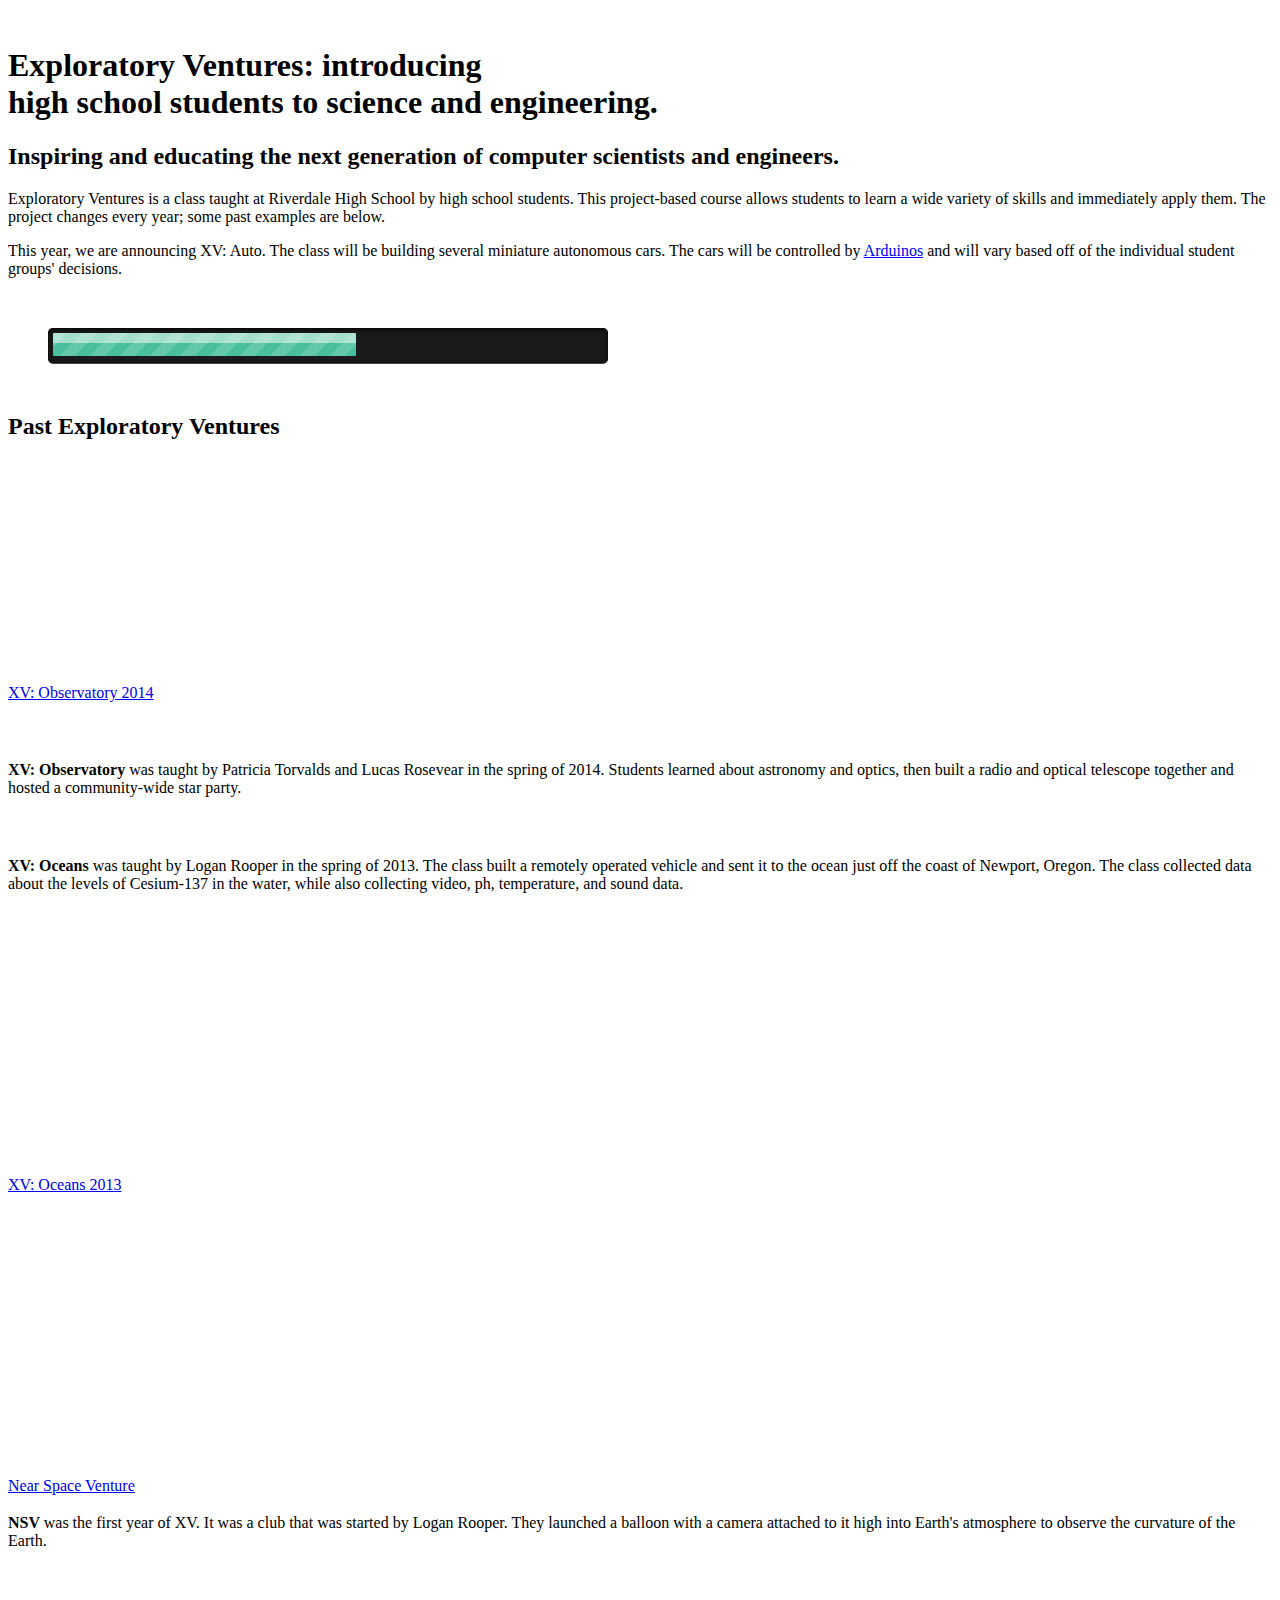
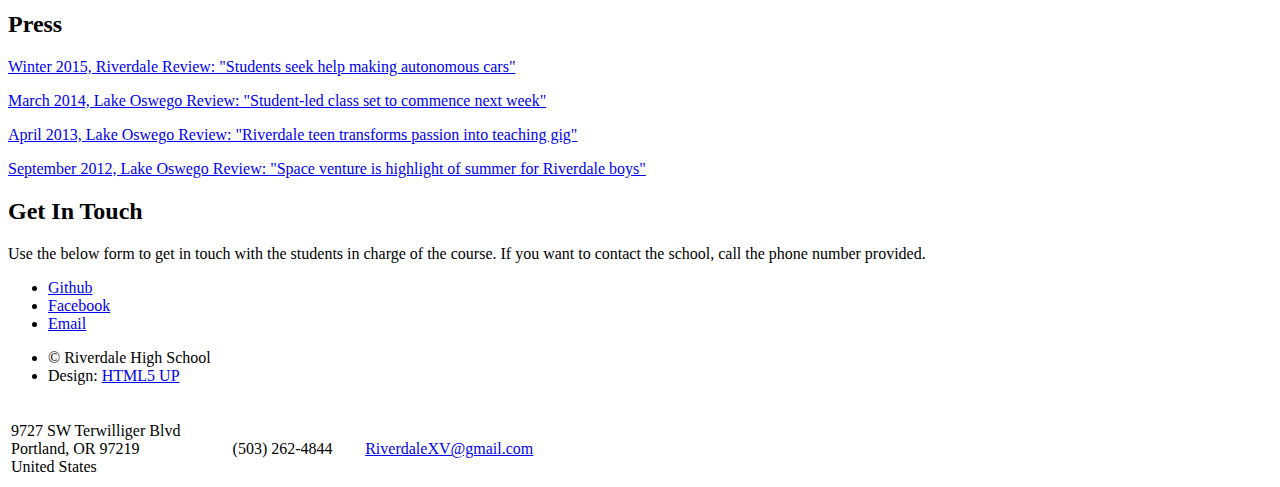
==== commit 9b106481: "progress bar" ====
--- a/index.html
+++ b/index.html
@@ -36,9 +36,9 @@
 
 .progress-bar span {
     display: inline-block;
-    height: 100%;
-    border-radius: 3px;
-    box-shadow: 0 1px 0 rgba(255, 255, 255, .5) inset;
+    height: 23px;
+    border-radius: 1px;
+    box-shadow: 0 10px 0 rgba(255, 255, 255, .5) inset;
     transition: width .4s ease-in-out;    
 }
 .blue span {
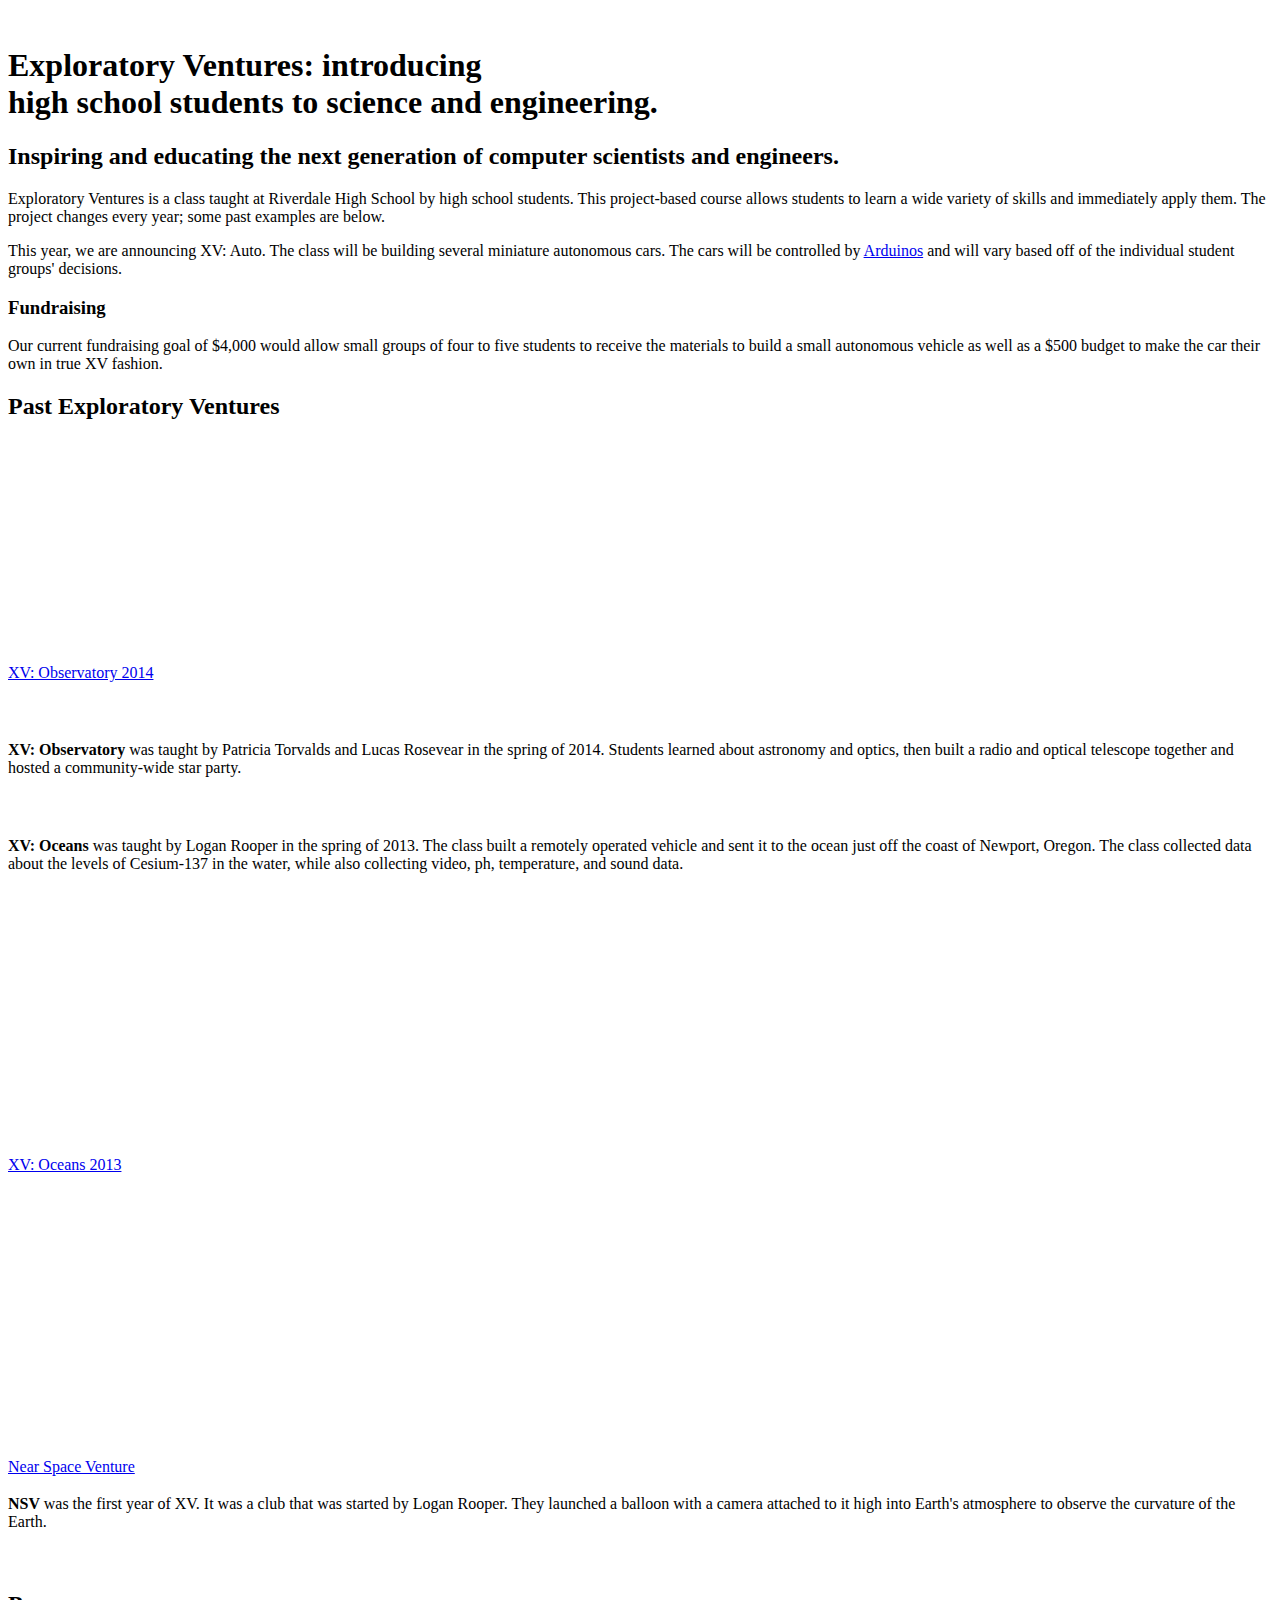
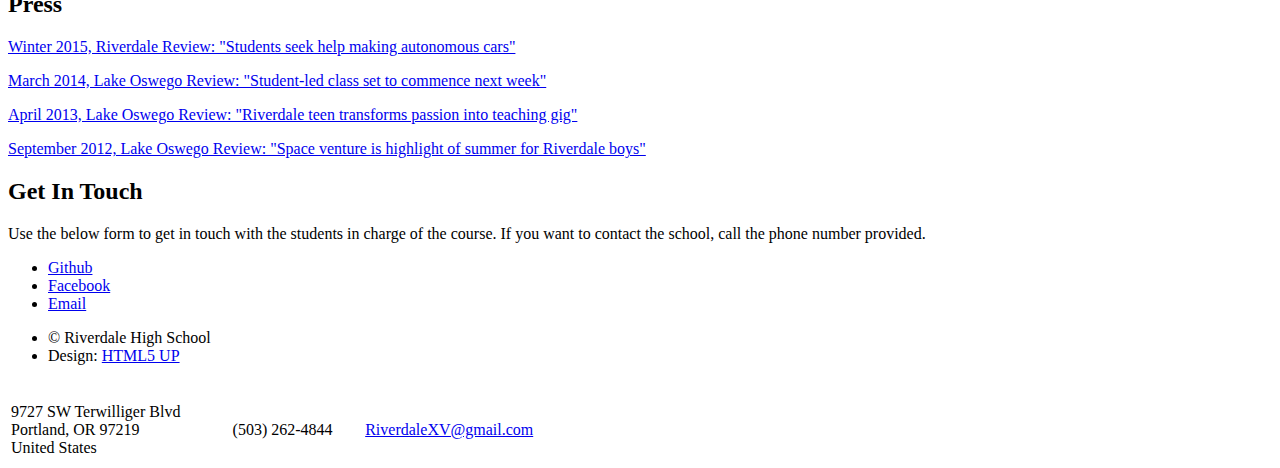
==== commit 40858a8a: "made fundraising header smaller" ====
--- a/index.html
+++ b/index.html
@@ -23,41 +23,7 @@
 		<!--[if lte IE 8]><link rel="stylesheet" href="css/ie/v8.css" /><![endif]-->
 		 </head>
 	<body id="top">
-	<style>
-		.progress-bar {
-    background-color: #1a1a1a;
-    height: 25px;
-    padding: 5px;
-    width: 550px;
-    margin: 50px 0;         
-    border-radius: 5px;
-    box-shadow: 0 1px 5px #000 inset, 0 1px 0 #444;           
-}
 
-.progress-bar span {
-    display: inline-block;
-    height: 23px;
-    border-radius: 1px;
-    box-shadow: 0 10px 0 rgba(255, 255, 255, .5) inset;
-    transition: width .4s ease-in-out;    
-}
-.blue span {
-    background-color: #49bf9d;   
-}
-
-.stripes span {
-    background-size: 30px 30px;
-    background-image: linear-gradient(135deg, rgba(255, 255, 255, .15) 25%, transparent 25%,
-                        transparent 50%, rgba(255, 255, 255, .15) 50%, rgba(255, 255, 255, .15) 75%,
-                        transparent 75%, transparent);            
-    
-    animation: animate-stripes 3s linear infinite;             
-}
-
-@keyframes animate-stripes {
-    0% {background-position: 0 0;} 100% {background-position: 60px 0;}
-}
-	</style>
 
 		<!-- Header -->
 			<header id="header">
@@ -78,12 +44,9 @@
 						</header>
 						<p><bold>Exploratory Ventures</bold> is a class taught at Riverdale High School by high school students. This project-based course allows students to learn a wide variety of skills and immediately apply them. The project changes every year; some past examples are below.</p>
 						<p><bold>This year</bold>, we are announcing XV: Auto. The class will be building several miniature autonomous cars. The cars will be controlled by <a href="http://www.arduino.cc/" target="_blank">Arduinos</a> and will vary based off of the individual student groups' decisions.
-						<ul class="actions">
-							<div class="progress-bar blue stripes">
-    <span style="width: 55%">
-</div>
-</div></center>
-						</ul>
+				<h3>Fundraising</h3>
+				<p>Our current fundraising goal of $4,000 would allow small groups of four to five students to receive the materials to build a small autonomous vehicle as well as a $500 budget to make the car their own in true XV fashion.</p>
+					
 					</section>
 				
 				<!-- Two -->
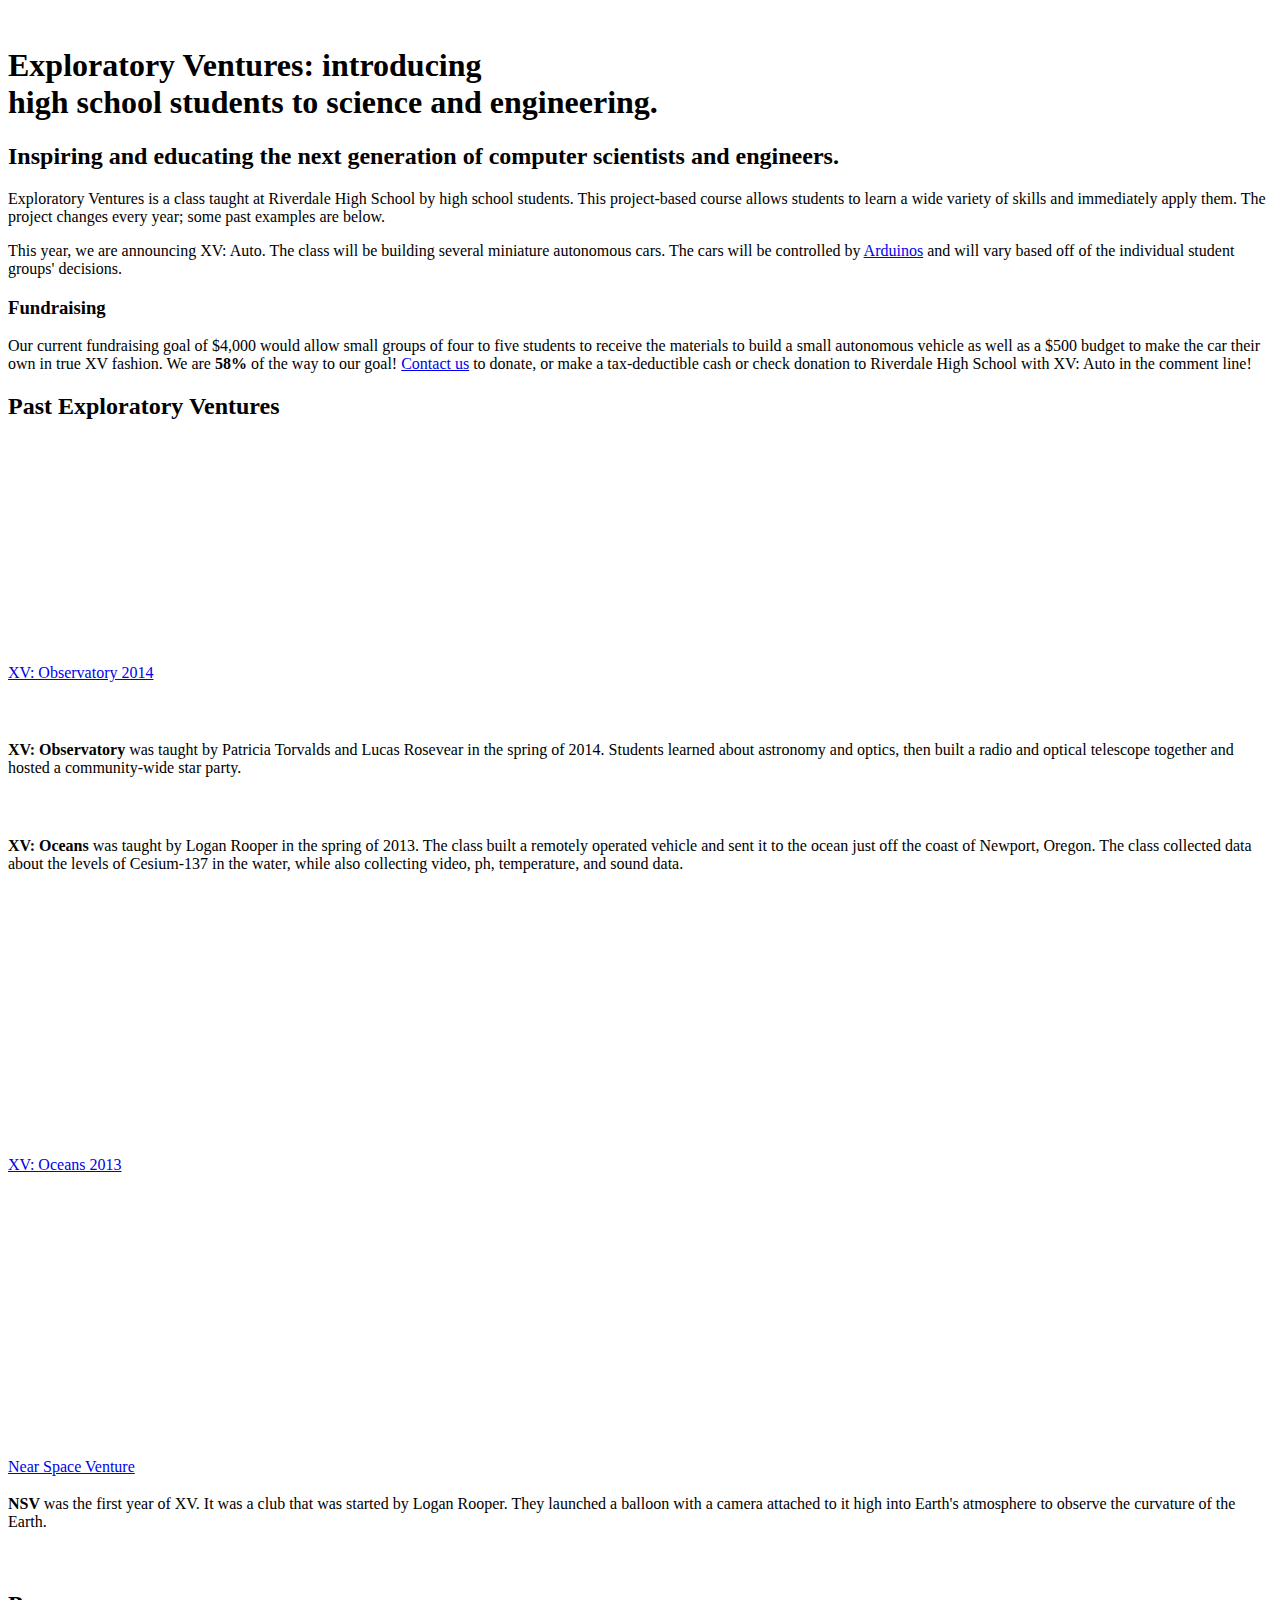
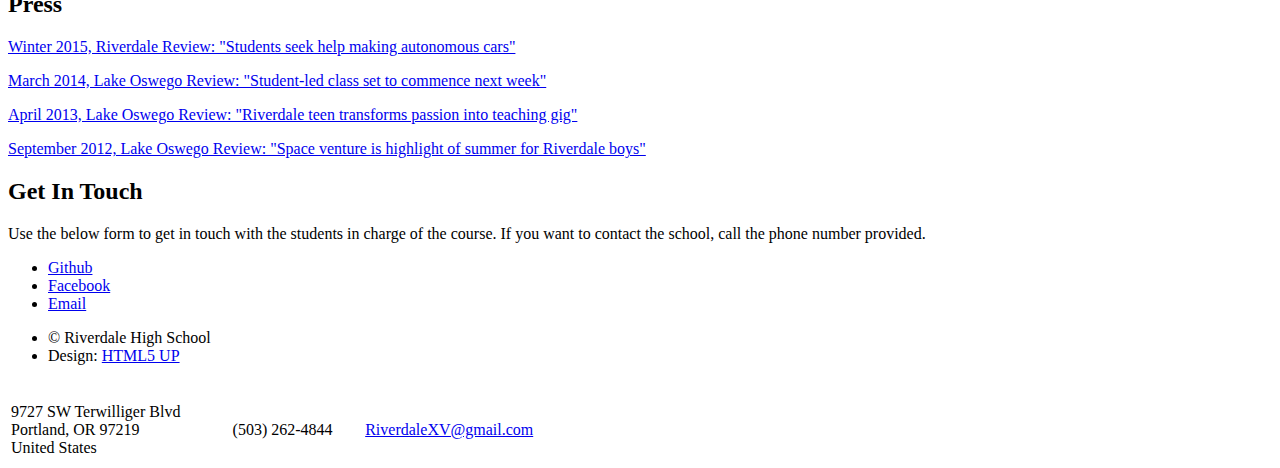
==== commit 3668b569: "fundraising text, anchor to contact" ====
--- a/index.html
+++ b/index.html
@@ -45,7 +45,7 @@
 						<p><bold>Exploratory Ventures</bold> is a class taught at Riverdale High School by high school students. This project-based course allows students to learn a wide variety of skills and immediately apply them. The project changes every year; some past examples are below.</p>
 						<p><bold>This year</bold>, we are announcing XV: Auto. The class will be building several miniature autonomous cars. The cars will be controlled by <a href="http://www.arduino.cc/" target="_blank">Arduinos</a> and will vary based off of the individual student groups' decisions.
 				<h3>Fundraising</h3>
-				<p>Our current fundraising goal of $4,000 would allow small groups of four to five students to receive the materials to build a small autonomous vehicle as well as a $500 budget to make the car their own in true XV fashion.</p>
+				<p>Our current fundraising goal of $4,000 would allow small groups of four to five students to receive the materials to build a small autonomous vehicle as well as a $500 budget to make the car their own in true XV fashion. We are <b>58%</b> of the way to our goal! <a href="#contact">Contact us</a> to donate, or make a tax-deductible cash or check donation to Riverdale High School with XV: Auto in the comment line!</p>
 					
 					</section>
 				
@@ -96,7 +96,7 @@
 					</section>
 				<!-- Four -->
 					<section id="four">
-						<h2>Get In Touch</h2>
+						<h2>Get In Touch</h2><a name="contact"></a>
 						<p>Use the below form to get in touch with the students in charge of the course. If you want to contact the school, call the phone number provided.</p>
 						<div class="row">
 							<div class="8u 12u$(2)">
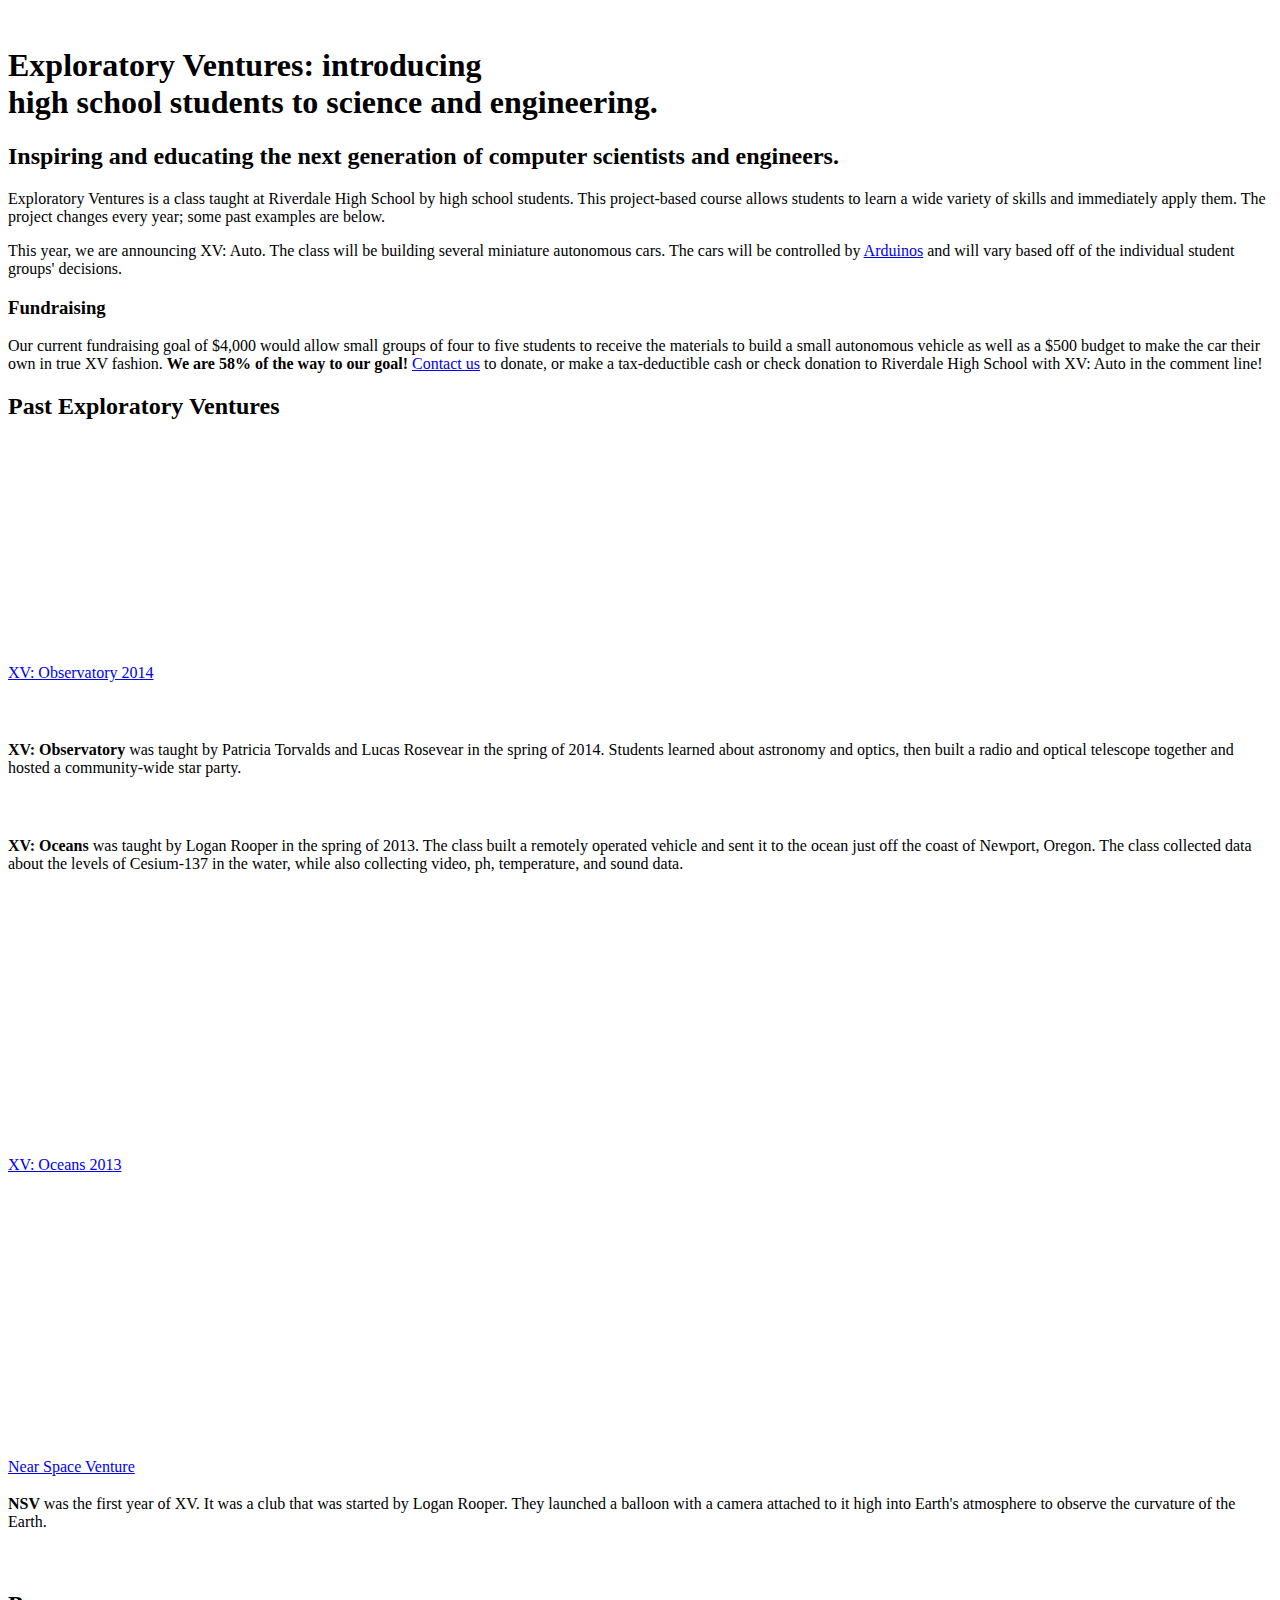
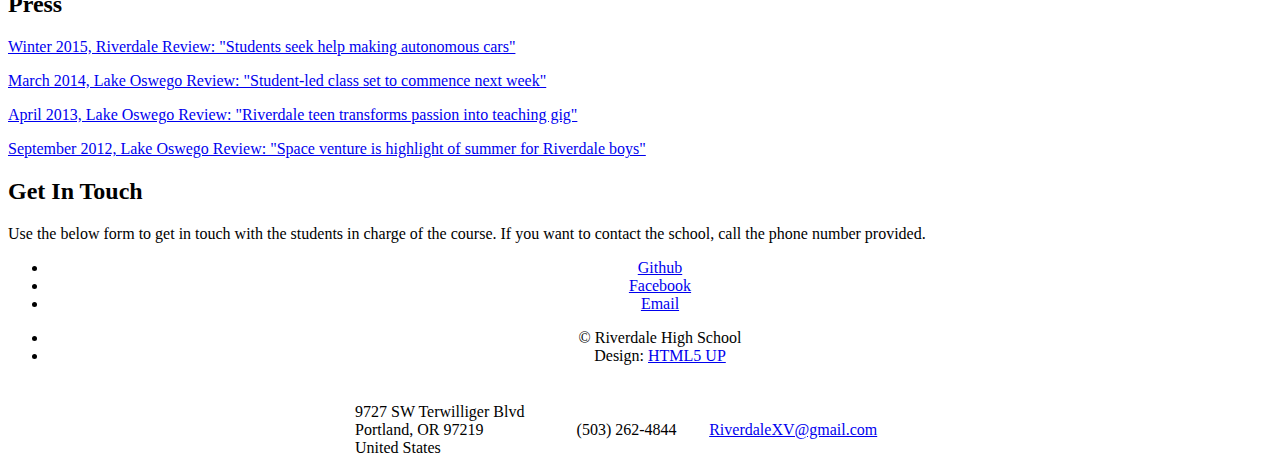
==== commit 8b0155b0: "last try" ====
--- a/index.html
+++ b/index.html
@@ -45,7 +45,7 @@
 						<p><bold>Exploratory Ventures</bold> is a class taught at Riverdale High School by high school students. This project-based course allows students to learn a wide variety of skills and immediately apply them. The project changes every year; some past examples are below.</p>
 						<p><bold>This year</bold>, we are announcing XV: Auto. The class will be building several miniature autonomous cars. The cars will be controlled by <a href="http://www.arduino.cc/" target="_blank">Arduinos</a> and will vary based off of the individual student groups' decisions.
 				<h3>Fundraising</h3>
-				<p>Our current fundraising goal of $4,000 would allow small groups of four to five students to receive the materials to build a small autonomous vehicle as well as a $500 budget to make the car their own in true XV fashion. We are <b>58%</b> of the way to our goal! <a href="#contact">Contact us</a> to donate, or make a tax-deductible cash or check donation to Riverdale High School with XV: Auto in the comment line!</p>
+				<p>Our current fundraising goal of $4,000 would allow small groups of four to five students to receive the materials to build a small autonomous vehicle as well as a $500 budget to make the car their own in true XV fashion. <b>We are 58% of the way to our goal!</b> <a href="#contact">Contact us</a> to donate, or make a tax-deductible cash or check donation to Riverdale High School with XV: Auto in the comment line!</p>
 					
 					</section>
 				
@@ -98,7 +98,7 @@
 					<section id="four">
 						<h2>Get In Touch</h2><a name="contact"></a>
 						<p>Use the below form to get in touch with the students in charge of the course. If you want to contact the school, call the phone number provided.</p>
-						<div class="row">
+						<center><div class="row">
 							<div class="8u 12u$(2)">
 			
 							<div class="4u$ 12u$(2)">
@@ -110,7 +110,7 @@
 										<td><center><h3 class="icon fa-mobile"></h3></center>(503) 262-4844 </td>
 										<td><center><h3 class="icon fa-envelope-o"></h3></center> <a href="mailto:RiverdaleXV@gmail.com">RiverdaleXV@gmail.com</a></td>
 							</div>
-						</div>
+						</div></center>
 					</section>
 			</div>
 			
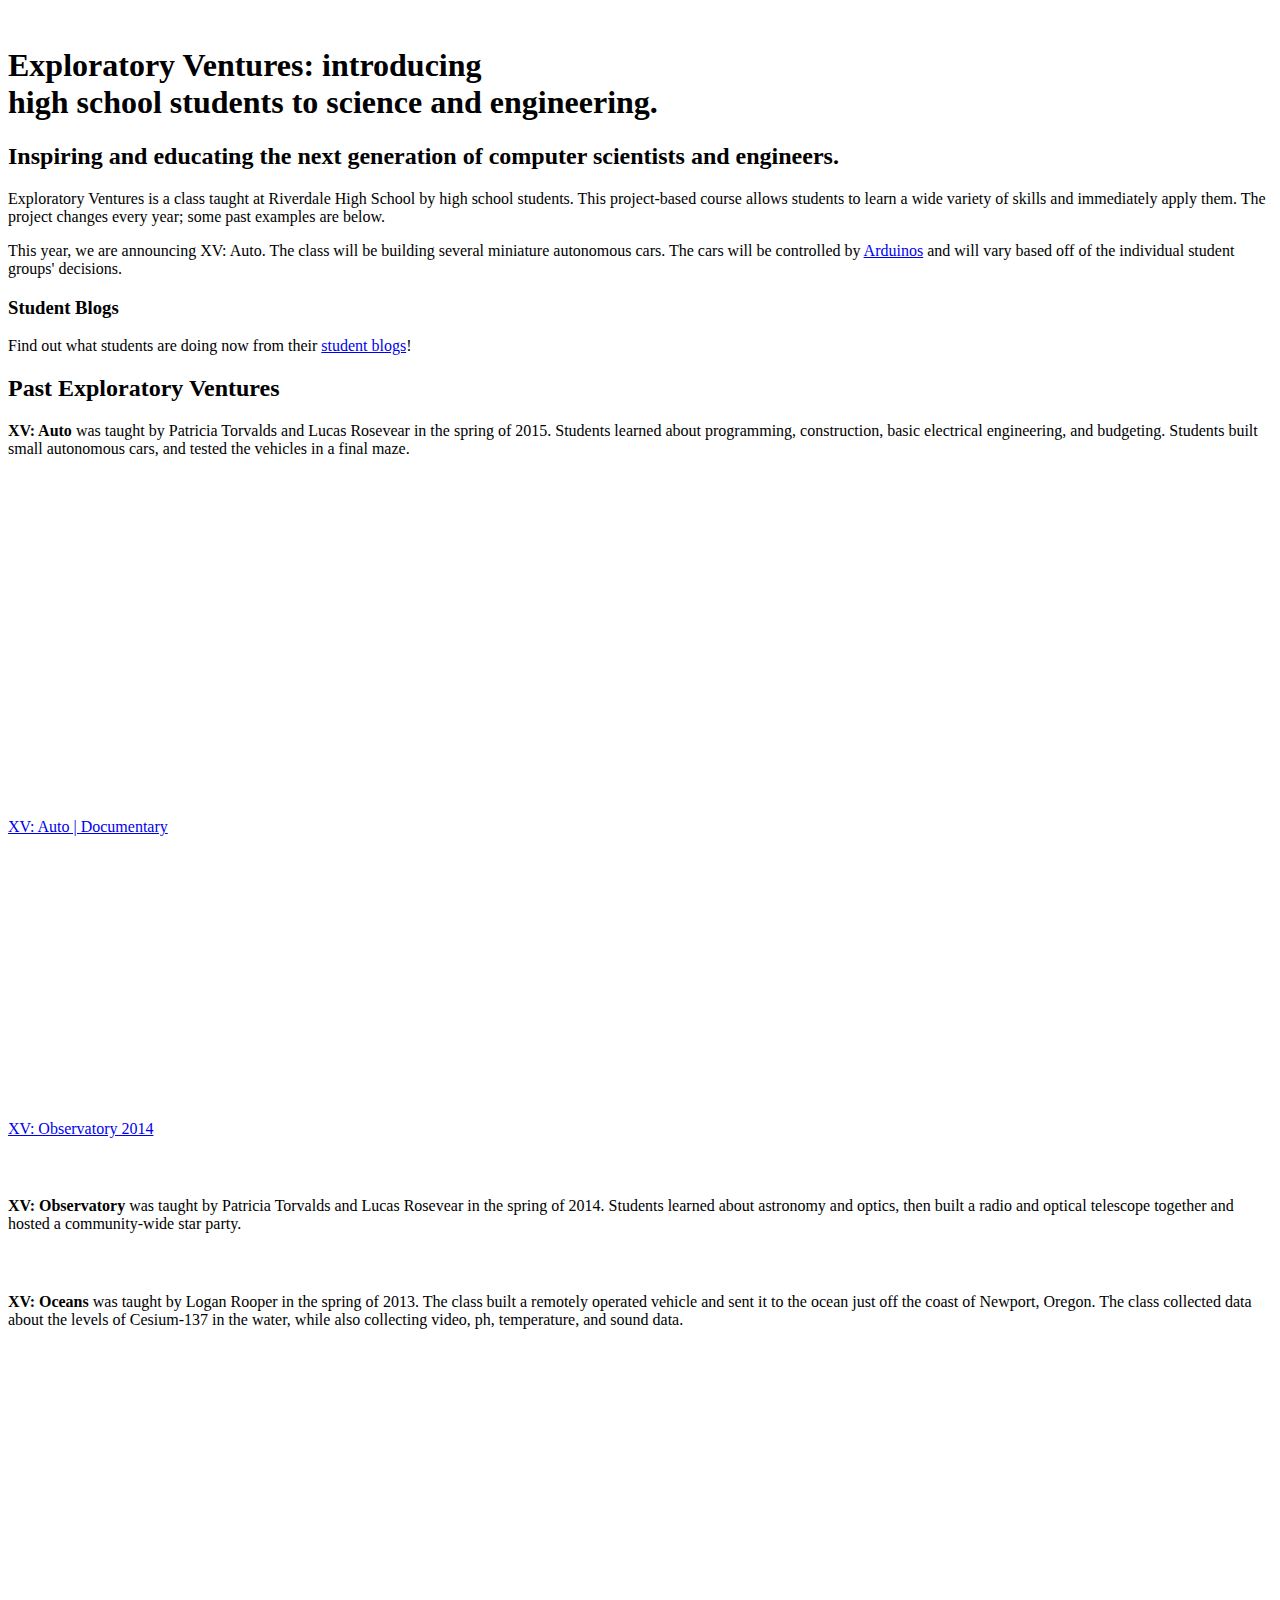
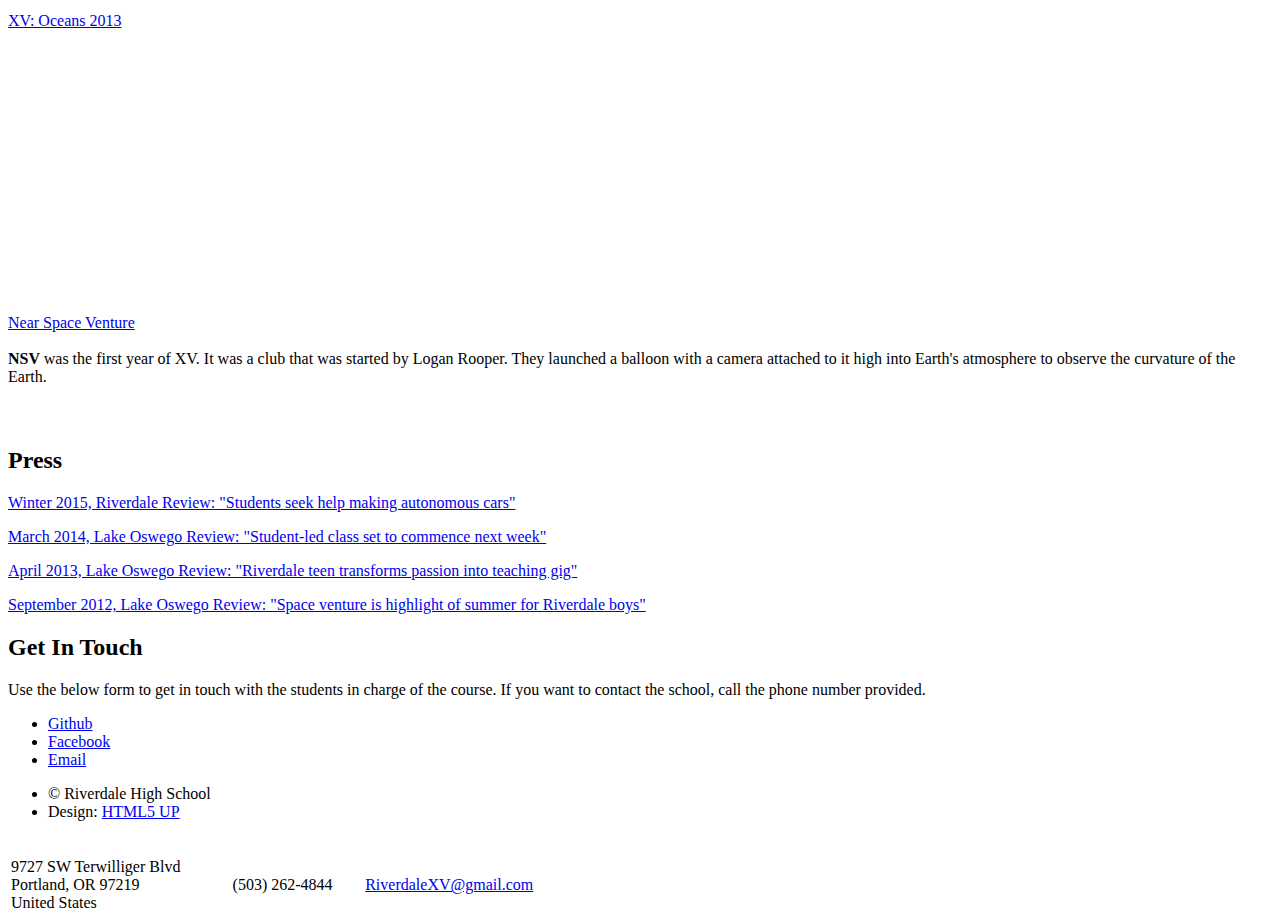
==== commit 24785be0: "Added XV: Auto documentary" ====
--- a/index.html
+++ b/index.html
@@ -27,7 +27,7 @@
 
 		<!-- Header -->
 			<header id="header">
-				<a href="#" class="image avatar"><img src="images/XVAUTO.png" alt="" /></a>
+				<a href="https://drive.google.com/folderview?id=0B9FPMNMWXCHIfnkyVVpzbk5Yd2lrdHB1UzBzOXJVN2lqTklPb2FRZkNfR240YVN1QUJaV0U" class="image avatar"><img src="images/XVAUTO.png" alt="" /></a>
 				<h1><strong>Exploratory Ventures</strong>: introducing<br />
 				high school students to science and engineering.
 			</h1>
@@ -44,8 +44,8 @@
 						</header>
 						<p><bold>Exploratory Ventures</bold> is a class taught at Riverdale High School by high school students. This project-based course allows students to learn a wide variety of skills and immediately apply them. The project changes every year; some past examples are below.</p>
 						<p><bold>This year</bold>, we are announcing XV: Auto. The class will be building several miniature autonomous cars. The cars will be controlled by <a href="http://www.arduino.cc/" target="_blank">Arduinos</a> and will vary based off of the individual student groups' decisions.
-				<h3>Fundraising</h3>
-				<p>Our current fundraising goal of $4,000 would allow small groups of four to five students to receive the materials to build a small autonomous vehicle as well as a $500 budget to make the car their own in true XV fashion. <b>We are 58% of the way to our goal!</b> <a href="#contact">Contact us</a> to donate, or make a tax-deductible cash or check donation to Riverdale High School with XV: Auto in the comment line!</p>
+				<h3>Student Blogs</h3>
+				<p>Find out what students are doing now from their <a href="blog_index.html"</a>student blogs</a>!</p>
 					
 					</section>
 				
@@ -53,6 +53,16 @@
 					<section id="two">
 						<h2>Past Exploratory Ventures</h2>
 						<div class="row">
+							<article class="6u 12u$(3) work-item">
+								<strong>XV: Auto</strong> was taught by Patricia Torvalds and Lucas Rosevear in the spring of 2015. Students learned about programming, construction, basic electrical engineering, and budgeting. Students built small autonomous cars, and tested the vehicles in a final maze.
+								<h3><br></h3>
+								<p></p>
+							</article>
+							<article class="6u 12u$(3) work-item">
+								<iframe src="https://player.vimeo.com/video/137780322" width="500" height="281" frameborder="0" webkitallowfullscreen mozallowfullscreen allowfullscreen></iframe> <p><a href="https://vimeo.com/137780322">XV: Auto | Documentary</a></p>
+								<h3><br></h3>
+								<p></p>
+							</article>
 							<article class="6u 12u$(3) work-item">
 								<iframe src="//player.vimeo.com/video/119305865" width="348" height="204" frameborder="0" webkitallowfullscreen mozallowfullscreen allowfullscreen></iframe> <p><a href="http://vimeo.com/119305865">XV: Observatory 2014</a>
 								<h3><br></h3>
@@ -98,19 +108,19 @@
 					<section id="four">
 						<h2>Get In Touch</h2><a name="contact"></a>
 						<p>Use the below form to get in touch with the students in charge of the course. If you want to contact the school, call the phone number provided.</p>
-						<center><div class="row">
+						<div class="row">
 							<div class="8u 12u$(2)">
 			
 							<div class="4u$ 12u$(2)">
 								<table style="width:6in">
 									<tr>
-										<td><center><h3 class="icon fa-home"></h3></center>9727 SW Terwilliger Blvd<br />
+										<td><center><h3 class="icon fa-home"></center></h3>9727 SW Terwilliger Blvd<br />
 										Portland, OR 97219<br />
 										United States</td>
 										<td><center><h3 class="icon fa-mobile"></h3></center>(503) 262-4844 </td>
 										<td><center><h3 class="icon fa-envelope-o"></h3></center> <a href="mailto:RiverdaleXV@gmail.com">RiverdaleXV@gmail.com</a></td>
 							</div>
-						</div></center>
+						</div>
 					</section>
 			</div>
 			
--- a/css/style.css
+++ b/css/style.css
@@ -134,50 +134,18 @@
 		margin: 0 0 2em 0;
 		padding: 0.5em 0 0.5em 1.5em;
 	}
+	
+	#captions { 
+		margin: 5px; 
+		color: #333 !important;
+		text-align: center; 
+		font-size: 12px;
+		float: left; 
+	}
+
+
 /*progress bar */
-.progress-bar {
-    background-color: #1a1a1a;
-    height: 25px;
-    padding: 5px;
-    width: 550px;
-    margin: 50px 0;         
-    border-radius: 5px;
-    box-shadow: 0 1px 5px #000 inset, 0 1px 0 #444;           
-}
-
-.progress-bar span {
-    display: inline-block;
-    height: 100%;
-    border-radius: 3px;
-    box-shadow: 0 1px 0 rgba(255, 255, 255, .5) inset;
-    transition: width .4s ease-in-out;    
-}
-.blue span {
-    background-color: #49bf9d;   
-}
-
-.orange span {
-      background-color: #fecf23;
-      background-image: linear-gradient(top, #fecf23, #fd9215);  
-}   
-
-.green span {
-      background-color: #a5df41;
-      background-image: linear-gradient(top, #a5df41, #4ca916);  
-}
-.stripes span {
-    background-size: 30px 30px;
-    background-image: linear-gradient(135deg, rgba(255, 255, 255, .15) 25%, transparent 25%,
-                        transparent 50%, rgba(255, 255, 255, .15) 50%, rgba(255, 255, 255, .15) 75%,
-                        transparent 75%, transparent);            
-    
-    animation: animate-stripes 3s linear infinite;             
-}
-
-@keyframes animate-stripes {
-    0% {background-position: 0 0;} 100% {background-position: 60px 0;}
-}
-	   
+
 /*end pbar */	   
 	code {
 		background: #f7f7f7;
@@ -1077,6 +1045,52 @@
 				padding-top: 0;
 			}
 
+
+/* Blogs */
+	#blogs1{
+		position: relative;
+		width: 30%;
+		height: 100%;
+		left: 35%;
+		top: 12em;
+		float: left;
+	}
+
+	#blogs1 img {
+		width: calc(100% - 50%);
+		height: auto;
+	}
+
+	#blogs2{
+		position: relative;
+		width: 30%;
+		height: 100%;
+		top: 12em;
+		float: right;
+	}
+
+	#blogs2 img {
+		width: calc(100% - 50%);
+		height: auto;
+	}
+
+	.blog { /*left: 12%, 45%. top: Increments of 22*/
+		max-width: 27em;
+		width: calc(100% - 35% - 48%);
+		position: absolute;
+		color: #888585;
+	}
+	.overlay{
+            background:transparent url(../images/overlay.png) repeat top left;
+            position:fixed;
+            top:0px;
+            bottom:0px;
+            left:0px;
+            right:0px;
+            z-index:100;
+        }
+
+
 /* Poptrox */
 	@-moz-keyframes spin { 0% { -moz-transform: rotate(0deg); -webkit-transform: rotate(0deg); -o-transform: rotate(0deg); -ms-transform: rotate(0deg); transform: rotate(0deg); } 100% { -moz-transform: rotate(360deg); -webkit-transform: rotate(360deg); -o-transform: rotate(360deg); -ms-transform: rotate(360deg); transform: rotate(360deg); } }
 	@-webkit-keyframes spin { 0% { -moz-transform: rotate(0deg); -webkit-transform: rotate(0deg); -o-transform: rotate(0deg); -ms-transform: rotate(0deg); transform: rotate(0deg); } 100% { -moz-transform: rotate(360deg); -webkit-transform: rotate(360deg); -o-transform: rotate(360deg); -ms-transform: rotate(360deg); transform: rotate(360deg); } }
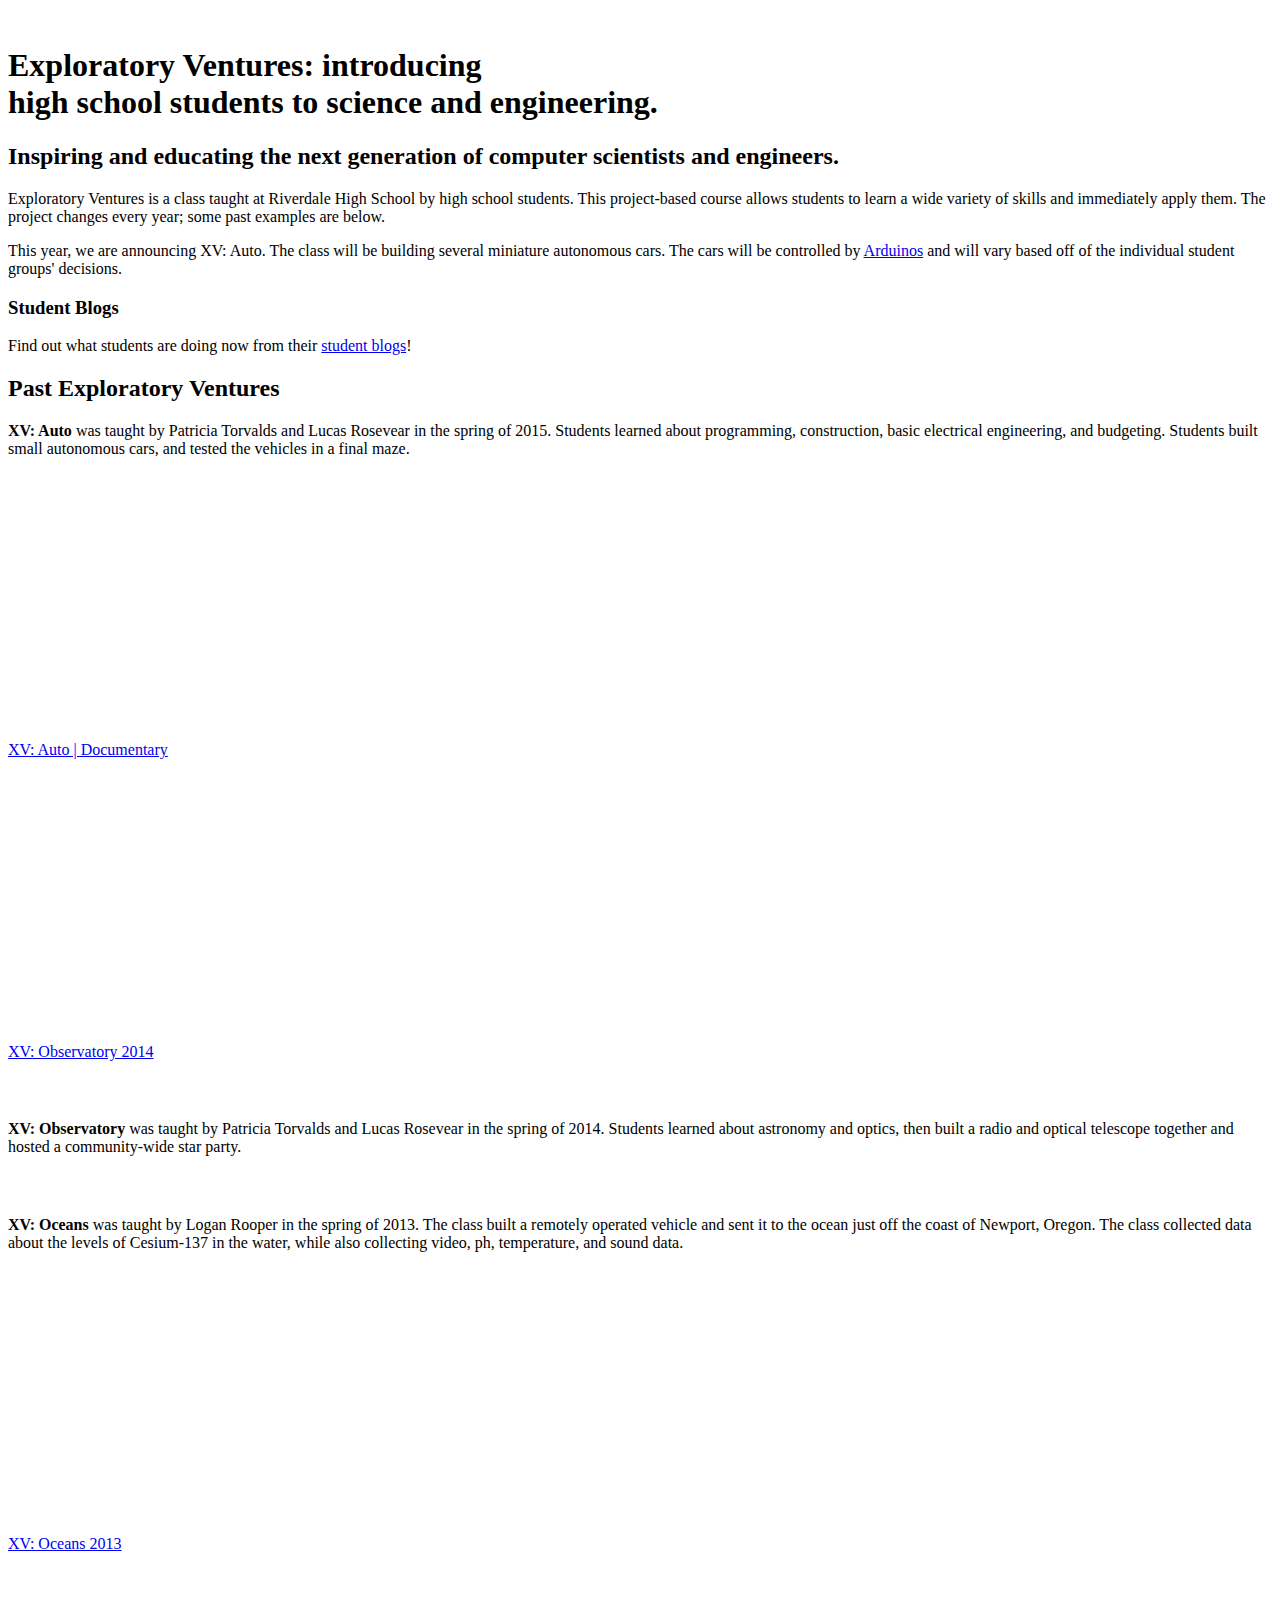
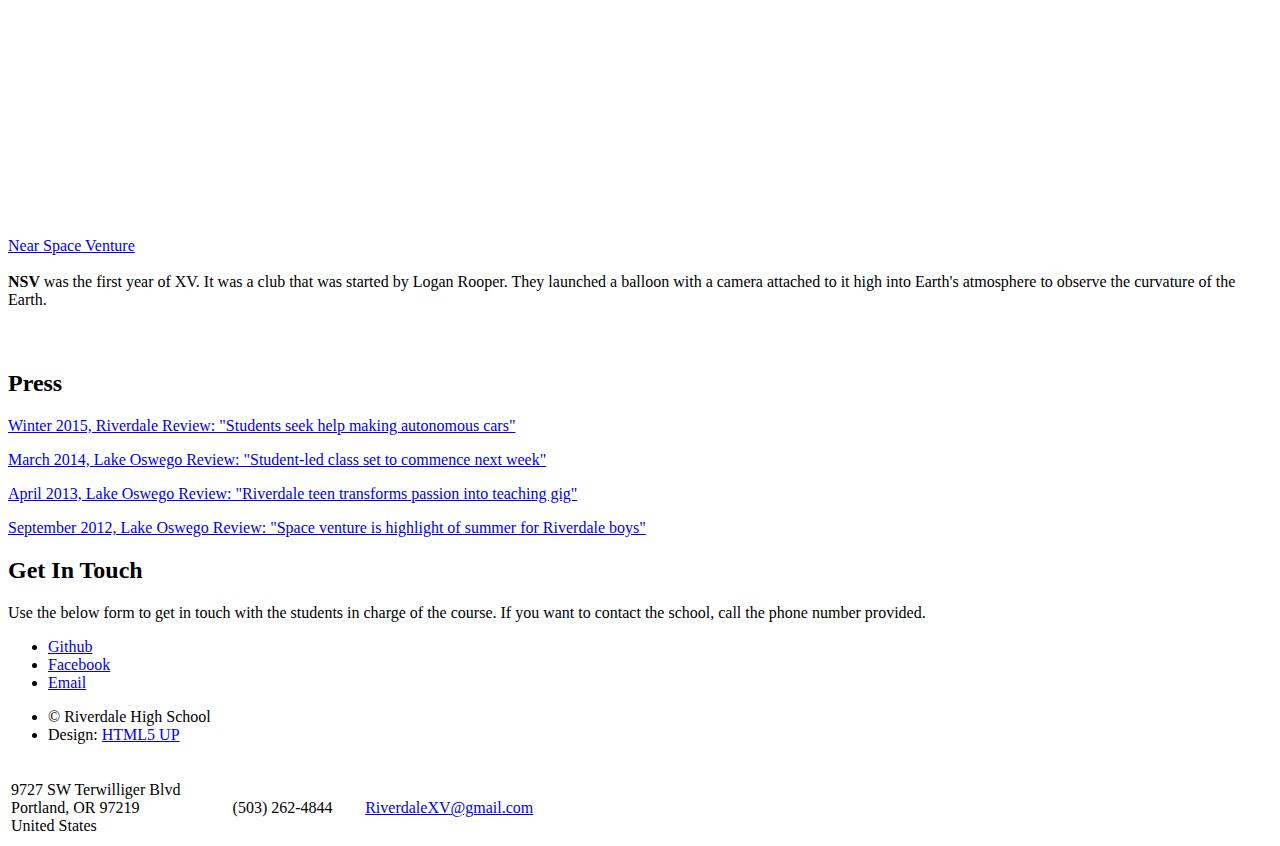
==== commit 416d8f07: "Fixed size of XV: Auto documentary" ====
--- a/index.html
+++ b/index.html
@@ -59,7 +59,7 @@
 								<p></p>
 							</article>
 							<article class="6u 12u$(3) work-item">
-								<iframe src="https://player.vimeo.com/video/137780322" width="500" height="281" frameborder="0" webkitallowfullscreen mozallowfullscreen allowfullscreen></iframe> <p><a href="https://vimeo.com/137780322">XV: Auto | Documentary</a></p>
+								<iframe src="https://player.vimeo.com/video/137780322" width="348" height="204" frameborder="0" webkitallowfullscreen mozallowfullscreen allowfullscreen></iframe> <p><a href="https://vimeo.com/137780322">XV: Auto | Documentary</a></p>
 								<h3><br></h3>
 								<p></p>
 							</article>
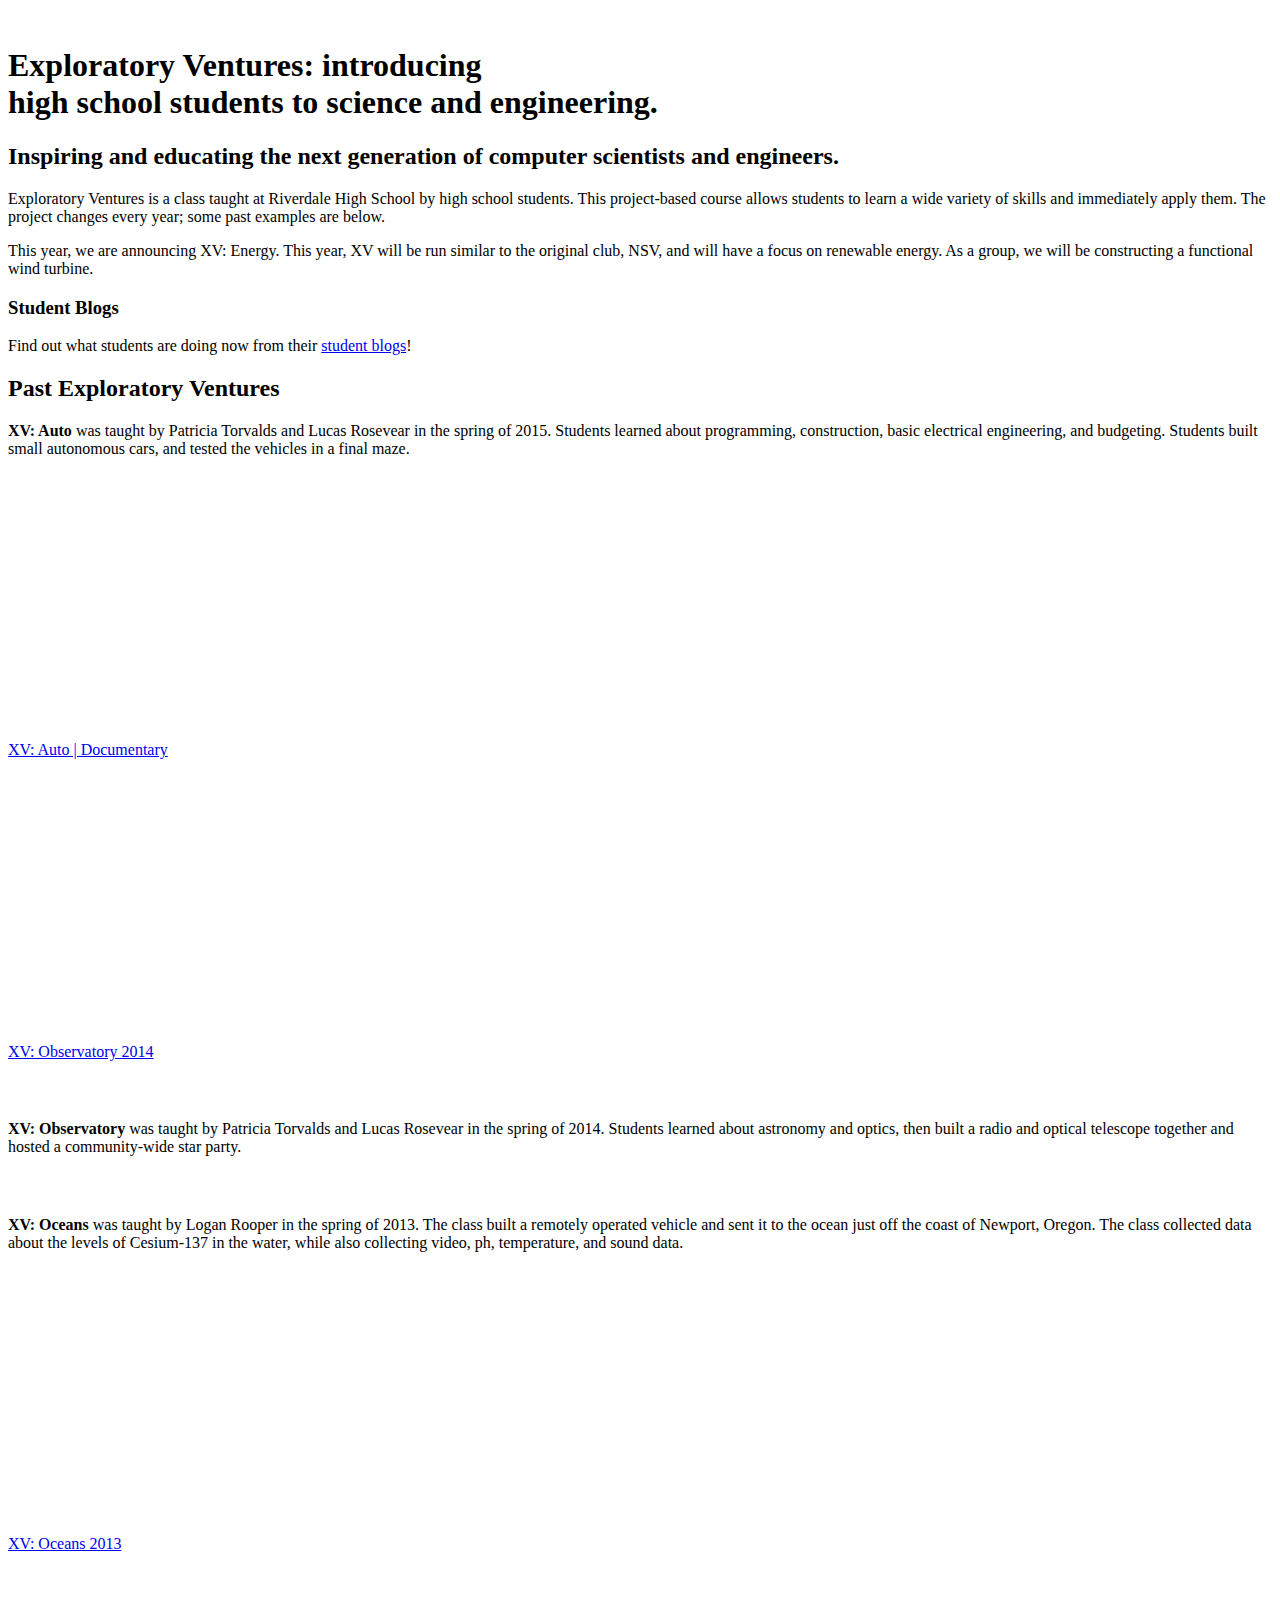
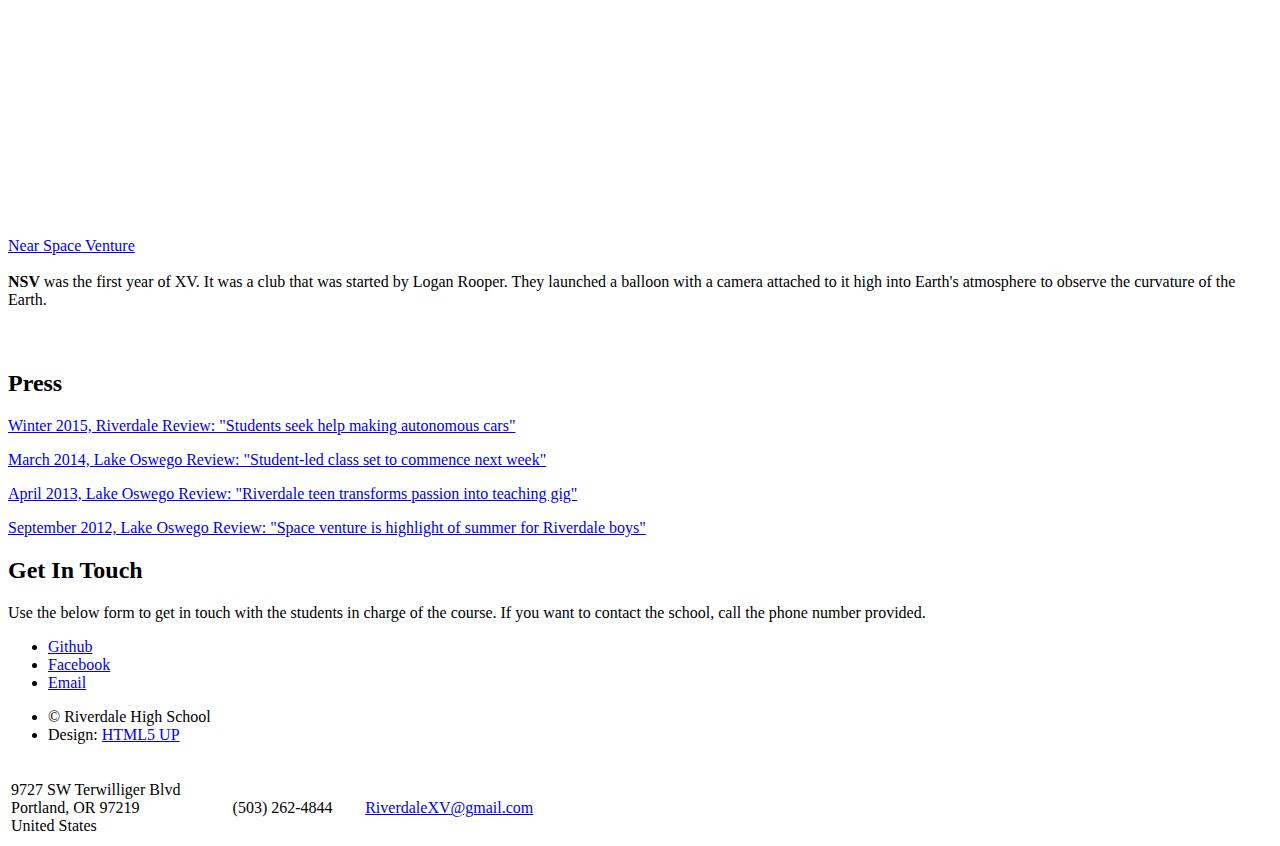
==== commit e0e78b23: "Update index.html" ====
--- a/index.html
+++ b/index.html
@@ -43,7 +43,7 @@
 							</h2>
 						</header>
 						<p><bold>Exploratory Ventures</bold> is a class taught at Riverdale High School by high school students. This project-based course allows students to learn a wide variety of skills and immediately apply them. The project changes every year; some past examples are below.</p>
-						<p><bold>This year</bold>, we are announcing XV: Auto. The class will be building several miniature autonomous cars. The cars will be controlled by <a href="http://www.arduino.cc/" target="_blank">Arduinos</a> and will vary based off of the individual student groups' decisions.
+						<p><bold>This year</bold>, we are announcing XV: Energy. This year, XV will be run similar to the original club, NSV, and will have a focus on renewable energy. As a group, we will be constructing a functional wind turbine.
 				<h3>Student Blogs</h3>
 				<p>Find out what students are doing now from their <a href="blog_index.html"</a>student blogs</a>!</p>
 					
